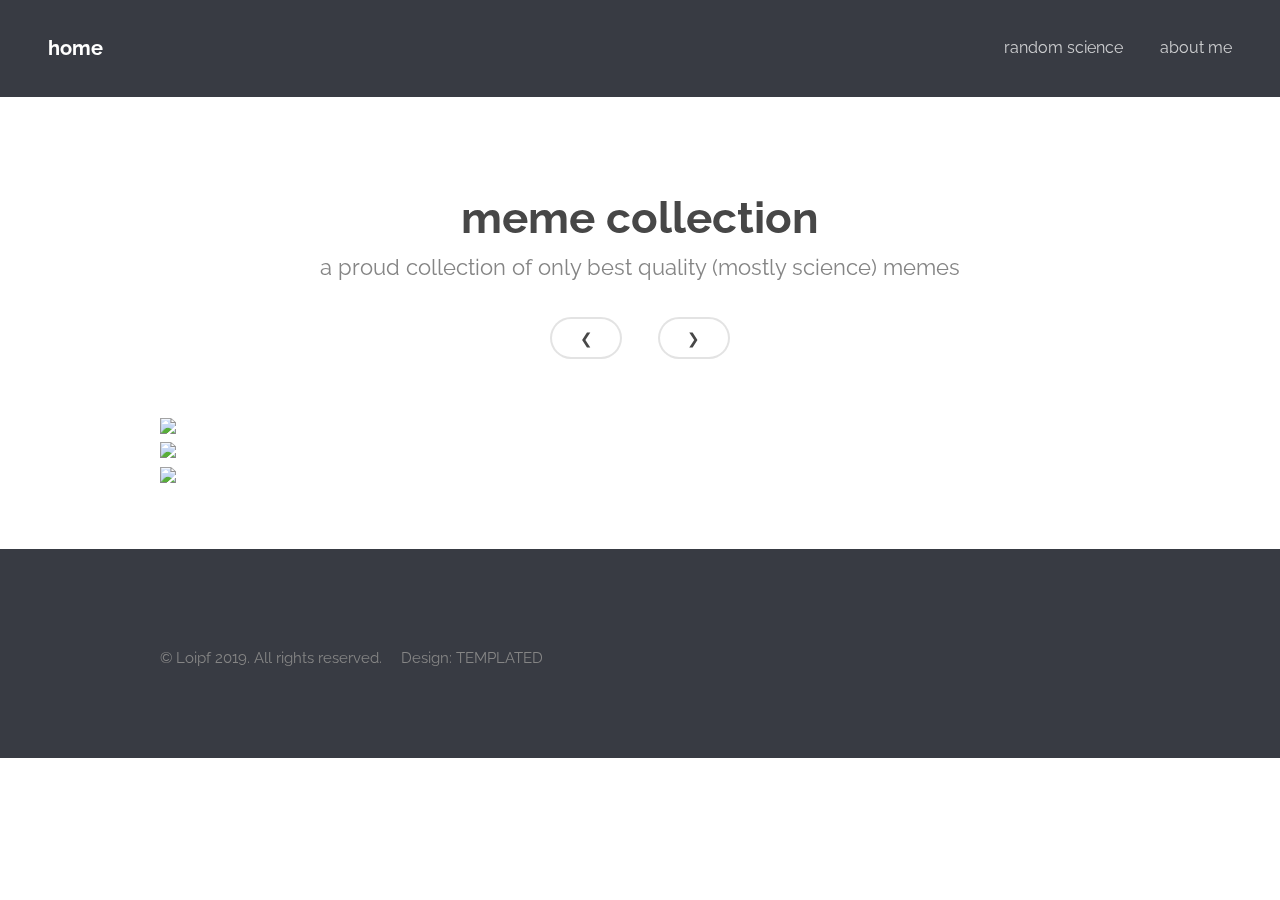
==== meme_collection.html @ e5ba47b0 "added cool meme collection" ====
<!DOCTYPE html>

<!-- header + above like in example and footer equal for every file  -->
<html lang="en">
	<head>
		<meta charset="UTF-8">
		<title>loipfiweb</title>
		<link rel="icon" href="https://emojipedia-us.s3.dualstack.us-west-1.amazonaws.com/thumbs/120/twitter/228/dna-double-helix_1f9ec.png">
		<meta http-equiv="content-type" content="text/html; charset=utf-8" />
		<meta name="description" content="" />
		<meta name="keywords" content="" />
		<!--[if lte IE 8]><script src="js/html5shiv.js"></script><![endif]-->
		<script src="js/jquery.min.js"></script>
		<script src="js/skel.min.js"></script>
		<script src="js/skel-layers.min.js"></script>
		<script src="js/init.js"></script>

		
		<noscript>
			<link rel="stylesheet" href="css/skel.css" />
			<link rel="stylesheet" href="css/style.css" />
			<link rel="stylesheet" href="css/style-xlarge.css" />
			<link rel="stylesheet" href="css/slideshow_container.css" />
		

		
		</noscript>
	</head>

	<body>

			<header id="header">
				<h1><a href="index.html">home</a></h1>
				<nav id="nav">
					<ul>
					<li><a href="index.html#random_science">random science</a></li>
					<li><a href="index.html#about_me">about me</a></li>

					</ul>
				</nav>
			</header>





<!-- ########################################################  -->
<!-- ONLY CHANGE SOMETHING HERE  -->

		<!-- Main -->
			<section id="main" class="wrapper">
				<div class="container">

					<header class="major">
						<h2>meme collection</h2>
						<p>a proud collection of only best quality (mostly science) memes</p>

  <a class="button alt" onclick="plusSlides(-1)">&#10094;</a>
&emsp;&emsp;
  <a class="button alt" onclick="plusSlides(1)">&#10095;</a>

					</header>






  <!-- Full-width images with number and caption text -->
  <div class="mySlides fade">
    <img src="img1.jpg" style="width:100px">
  </div>

  <div class="mySlides fade">
    <img src="img2.jpg" style="width:100px">
  </div>

  <div class="mySlides fade">
    <img src="img3.jpg" style="width:100px">
  </div>

<script type='text/javascript' src='meme_collection/slideshow_container.js'> >
</script>





</div>

			</section>



<!-- ########################################################  -->

					<!-- Footer -->
			<footer id="footer">
				<div class="container">
					<div class="row">
						<div class="8u 12u$(medium)">
							<ul class="copyright">
								<li>&copy; Loipf 2019. All rights reserved.</li>
								<li>Design: <a href="http://templated.co">TEMPLATED</a></li>
															</ul>
						</div>
					</div>
				</div>
			</footer>




	</body>
</html>
---- css/skel.css ----
/* Resets (http://meyerweb.com/eric/tools/css/reset/ | v2.0 | 20110126 | License: none (public domain)) */

	html,body,div,span,applet,object,iframe,h1,h2,h3,h4,h5,h6,p,blockquote,pre,a,abbr,acronym,address,big,cite,code,del,dfn,em,img,ins,kbd,q,s,samp,small,strike,strong,sub,sup,tt,var,b,u,i,center,dl,dt,dd,ol,ul,li,fieldset,form,label,legend,table,caption,tbody,tfoot,thead,tr,th,td,article,aside,canvas,details,embed,figure,figcaption,footer,header,hgroup,menu,nav,output,ruby,section,summary,time,mark,audio,video{margin:0;padding:0;border:0;font-size:100%;font:inherit;vertical-align:baseline;}article,aside,details,figcaption,figure,footer,header,hgroup,menu,nav,section{display:block;}body{line-height:1;}ol,ul{list-style:none;}blockquote,q{quotes:none;}blockquote:before,blockquote:after,q:before,q:after{content:'';content:none;}table{border-collapse:collapse;border-spacing:0;}body{-webkit-text-size-adjust:none}

/* Box Model */

	*, *:before, *:after {
		-moz-box-sizing: border-box;
		-webkit-box-sizing: border-box;
		box-sizing: border-box;
	}

/* Container */

	.container {
		margin-left: auto;
		margin-right: auto;

		/* width: (containers) */
		width: 1200px;
	}

	/* Modifiers */

		/* 125% */
			.container.\31 25\25 {
				width: 100%;

				/* max-width: (containers * 1.25) */
				max-width: 1500px;

				/* min-width: (containers) */
				min-width: 1200px;
			}

		/* 75% */
			.container.\37 5\25 {

				/* width: (containers * 0.75) */
				width: 900px;

			}

		/* 50% */
			.container.\35 0\25 {

				/* width: (containers * 0.50) */
				width: 600px;

			}

		/* 25% */
			.container.\32 5\25 {

				/* width: (containers * 0.25) */
				width: 300px;

			}

/* Grid */

	.row {
		border-bottom: solid 1px transparent;
	}

	.row > * {
		float: left;
	}

	.row:after, .row:before {
		content: '';
		display: block;
		clear: both;
		height: 0;
	}

	.row.uniform > * > :first-child {
		margin-top: 0;
	}

	.row.uniform > * > :last-child {
		margin-bottom: 0;
	}

	/* Gutters */

		/* Normal */

			.row > * {
				/* padding: (gutters.horizontal) 0 0 (gutters.vertical) */
				padding: 0 0 0 2em;
			}

			.row {
				/* margin: -(gutters.horizontal) 0 -1px -(gutters.vertical) */
				margin: 0 0 -1px -2em;
			}

			.row.uniform > * {
				/* padding: (gutters.vertical) 0 0 (gutters.vertical) */
				padding: 2em 0 0 2em;
			}

			.row.uniform {
				/* margin: -(gutters.vertical) 0 -1px -(gutters.vertical) */
				margin: -2em 0 -1px -2em;
			}

		/* 200% */

			.row.\32 00\25 > * {
				/* padding: (gutters.horizontal) 0 0 (gutters.vertical) */
				padding: 0 0 0 4em;
			}

			.row.\32 00\25 {
				/* margin: -(gutters.horizontal) 0 -1px -(gutters.vertical) */
				margin: 0 0 -1px -4em;
			}

			.row.uniform.\32 00\25 > * {
				/* padding: (gutters.vertical) 0 0 (gutters.vertical) */
				padding: 4em 0 0 4em;
			}

			.row.uniform.\32 00\25 {
				/* margin: -(gutters.vertical) 0 -1px -(gutters.vertical) */
				margin: -4em 0 -1px -4em;
			}

		/* 150% */

			.row.\31 50\25 > * {
				/* padding: (gutters.horizontal) 0 0 (gutters.vertical) */
				padding: 0 0 0 1.5em;
			}

			.row.\31 50\25 {
				/* margin: -(gutters.horizontal) 0 -1px -(gutters.vertical) */
				margin: 0 0 -1px -1.5em;
			}

			.row.uniform.\31 50\25 > * {
				/* padding: (gutters.vertical) 0 0 (gutters.vertical) */
				padding: 1.5em 0 0 1.5em;
			}

			.row.uniform.\31 50\25 {
				/* margin: -(gutters.vertical) 0 -1px -(gutters.vertical) */
				margin: -1.5em 0 -1px -1.5em;
			}

		/* 50% */

			.row.\35 0\25 > * {
				/* padding: (gutters.horizontal) 0 0 (gutters.vertical) */
				padding: 0 0 0 1em;
			}

			.row.\35 0\25 {
				/* margin: -(gutters.horizontal) 0 -1px -(gutters.vertical) */
				margin: 0 0 -1px -1em;
			}

			.row.uniform.\35 0\25 > * {
				/* padding: (gutters.vertical) 0 0 (gutters.vertical) */
				padding: 1em 0 0 1em;
			}

			.row.uniform.\35 0\25 {
				/* margin: -(gutters.vertical) 0 -1px -(gutters.vertical) */
				margin: -1em 0 -1px -1em;
			}

		/* 25% */

			.row.\32 5\25 > * {
				/* padding: (gutters.horizontal) 0 0 (gutters.vertical) */
				padding: 0 0 0 0.5em;
			}

			.row.\32 5\25 {
				/* margin: -(gutters.horizontal) 0 -1px -(gutters.vertical) */
				margin: 0 0 -1px -0.5em;
			}

			.row.uniform.\32 5\25 > * {
				/* padding: (gutters.vertical) 0 0 (gutters.vertical) */
				padding: 0.5em 0 0 0.5em;
			}

			.row.uniform.\32 5\25 {
				/* margin: -(gutters.vertical) 0 -1px -(gutters.vertical) */
				margin: -0.5em 0 -1px -0.5em;
			}

		/* 0% */

			.row.\30 \25 > * {
				padding: 0;
			}

			.row.\30 \25 {
				margin: 0 0 -1px 0;
			}

	/* Cells */

		.\31 2u, .\31 2u\24 { width: 100%; clear: none; margin-left: 0; }
		.\31 1u, .\31 1u\24 { width: 91.6666666667%; clear: none; margin-left: 0; }
		.\31 0u, .\31 0u\24 { width: 83.3333333333%; clear: none; margin-left: 0; }
		.\39 u, .\39 u\24 { width: 75%; clear: none; margin-left: 0; }
		.\38 u, .\38 u\24 { width: 66.6666666667%; clear: none; margin-left: 0; }
		.\37 u, .\37 u\24 { width: 58.3333333333%; clear: none; margin-left: 0; }
		.\36 u, .\36 u\24 { width: 50%; clear: none; margin-left: 0; }
		.\35 u, .\35 u\24 { width: 41.6666666667%; clear: none; margin-left: 0; }
		.\34 u, .\34 u\24 { width: 33.3333333333%; clear: none; margin-left: 0; }
		.\33 u, .\33 u\24 { width: 25%; clear: none; margin-left: 0; }
		.\32 u, .\32 u\24 { width: 16.6666666667%; clear: none; margin-left: 0; }
		.\31 u, .\31 u\24 { width: 8.3333333333%; clear: none; margin-left: 0; }

		.\31 2u\24 + *,
		.\31 1u\24 + *,
		.\31 0u\24 + *,
		.\39 u\24 + *,
		.\38 u\24 + *,
		.\37 u\24 + *,
		.\36 u\24 + *,
		.\35 u\24 + *,
		.\34 u\24 + *,
		.\33 u\24 + *,
		.\32 u\24 + *,
		.\31 u\24 + * {
			clear: left;
		}

		.\-11u { margin-left: 91.6666666667% }
		.\-10u { margin-left: 83.3333333333% }
		.\-9u { margin-left: 75% }
		.\-8u { margin-left: 66.6666666667% }
		.\-7u { margin-left: 58.3333333333% }
		.\-6u { margin-left: 50% }
		.\-5u { margin-left: 41.6666666667% }
		.\-4u { margin-left: 33.3333333333% }
		.\-3u { margin-left: 25% }
		.\-2u { margin-left: 16.6666666667% }
		.\-1u { margin-left: 8.3333333333% }
---- css/style.css ----
@charset "UTF-8";
@import url(font-awesome.min.css);
@import url(http://fonts.googleapis.com/css?family=Raleway:700,400);

/*
	Transit by TEMPLATED
	templated.co @templatedco
	Released for free under the Creative Commons Attribution 3.0 license (templated.co/license)
*/

/* Basic */

	body {
		background: #fff;
	}

		body.is-loading *, body.is-loading *:before, body.is-loading *:after {
			-moz-animation: none !important;
			-webkit-animation: none !important;
			-o-animation: none !important;
			-ms-animation: none !important;
			animation: none !important;
			-moz-transition: none !important;
			-webkit-transition: none !important;
			-o-transition: none !important;
			-ms-transition: none !important;
			transition: none !important;
		}

	body, input, select, textarea {
		color: #444;
		font-family: "Raleway", Helvetica, sans-serif;
		font-size: 13pt;
		font-weight: 400;
		line-height: 1.65em;
	}

	a {
		color: #383b43;
		text-decoration: none;
	}

		a:active, a:hover {
			text-decoration: underline;
		}

	strong, b {
		color: #474747;
		font-weight: 700;
	}

	em, i {
		font-style: italic;
	}

	p {
		margin: 0 0 2em 0;
	}

	h1, h2, h3, h4, h5, h6 {
		color: #474747;
		font-weight: 700;
		line-height: 1em;
		margin: 0 0 1em 0;
	}

		h1 a, h2 a, h3 a, h4 a, h5 a, h6 a {
			color: inherit;
			text-decoration: none;
		}

	h2 {
		font-size: 1.75em;
		line-height: 1.5em;
	}

	h3 {
		font-size: 1.35em;
		line-height: 1.5em;
	}

	h4 {
		font-size: 1.1em;
		line-height: 1.5em;
	}

	h5 {
		font-size: 0.9em;
		line-height: 1.5em;
	}

	h6 {
		font-size: 0.7em;
		line-height: 1.5em;
	}

	sub {
		font-size: 0.8em;
		position: relative;
		top: 0.5em;
	}

	sup {
		font-size: 0.8em;
		position: relative;
		top: -0.5em;
	}

	hr {
		border: 0;
		border-bottom: solid 1px rgba(144, 144, 144, 0.25);
		margin: 2em 0;
	}

		hr.major {
			margin: 3em 0;
		}

	blockquote {
		border-left: solid 4px rgba(144, 144, 144, 0.25);
		font-style: italic;
		margin: 0 0 2em 0;
		padding: 0.5em 0 0.5em 2em;
	}

	code {
		background: rgba(144, 144, 144, 0.075);
		border-radius: 4px;
		border: solid 1px rgba(144, 144, 144, 0.25);
		font-family: "Courier New", monospace;
		font-size: 0.9em;
		margin: 0 0.25em;
		padding: 0.25em 0.65em;
	}

	pre {
		-webkit-overflow-scrolling: touch;
		font-family: "Courier New", monospace;
		font-size: 0.9em;
		margin: 0 0 2em 0;
	}

		pre code {
			display: block;
			line-height: 1.75em;
			padding: 1em 1.5em;
			overflow-x: auto;
		}

	.align-left {
		text-align: left;
	}

	.align-center {
		text-align: center;
	}

	.align-right {
		text-align: right;
	}

/* Section/Article */

	section.special, article.special {
		text-align: center;
	}

	header p {
		color: #858585;
		position: relative;
		margin: 0 0 1.5em 0;
	}

	header h2 + p {
		font-size: 1.25em;
		margin-top: -1em;
		line-height: 1.5em;
	}

	header h3 + p {
		font-size: 1.1em;
		margin-top: -0.8em;
		line-height: 1.5em;
	}

	header h4 + p,
	header h5 + p,
	header h6 + p {
		font-size: 0.9em;
		margin-top: -0.6em;
		line-height: 1.5em;
	}

	header.major {
		text-align: center;
		margin-bottom: 4em;
	}

		header.major h2 {
			font-size: 3em;
			margin-bottom: 0.5em;
		}

		header.major p {
			font-size: 1.5em;
		}

/* Form */

	form {
		margin: 0 0 2em 0;
	}

	label {
		color: #474747;
		display: block;
		font-size: 0.9em;
		font-weight: 700;
		margin: 0 0 1em 0;
	}

	input[type="text"],
	input[type="password"],
	input[type="email"],
	select,
	textarea {
		-moz-appearance: none;
		-webkit-appearance: none;
		-o-appearance: none;
		-ms-appearance: none;
		appearance: none;
		background: rgba(144, 144, 144, 0.075);
		border-radius: 4px;
		border: none;
		color: inherit;
		display: block;
		outline: 0;
		padding: 0 1em;
		text-decoration: none;
		width: 100%;
	}

		input[type="text"]:invalid,
		input[type="password"]:invalid,
		input[type="email"]:invalid,
		select:invalid,
		textarea:invalid {
			box-shadow: none;
		}

		input[type="text"]:focus,
		input[type="password"]:focus,
		input[type="email"]:focus,
		select:focus,
		textarea:focus {
			border-color: #383b43;
			box-shadow: 0 0 0 1px #383b43;
		}

	.select-wrapper {
		text-decoration: none;
		display: block;
		position: relative;
	}

		.select-wrapper:before {
			content: "?";
			-moz-osx-font-smoothing: grayscale;
			-webkit-font-smoothing: antialiased;
			font-family: FontAwesome;
			font-style: normal;
			font-weight: normal;
			text-transform: none !important;
		}

		.select-wrapper:before {
			color: rgba(144, 144, 144, 0.25);
			display: block;
			height: 2.75em;
			line-height: 2.75em;
			pointer-events: none;
			position: absolute;
			right: 0;
			text-align: center;
			top: 0;
			width: 2.75em;
		}

		.select-wrapper select::-ms-expand {
			display: none;
		}

	input[type="text"],
	input[type="password"],
	input[type="email"],
	select {
		height: 2.75em;
	}

	textarea {
		padding: 0.75em 1em;
	}

	input[type="checkbox"],
	input[type="radio"] {
		-moz-appearance: none;
		-webkit-appearance: none;
		-o-appearance: none;
		-ms-appearance: none;
		appearance: none;
		display: block;
		float: left;
		margin-right: -2em;
		opacity: 0;
		width: 1em;
		z-index: -1;
	}

		input[type="checkbox"] + label,
		input[type="radio"] + label {
			text-decoration: none;
			color: #444;
			cursor: pointer;
			display: inline-block;
			font-size: 1em;
			font-weight: 400;
			padding-left: 2.4em;
			padding-right: 0.75em;
			position: relative;
		}

			input[type="checkbox"] + label:before,
			input[type="radio"] + label:before {
				-moz-osx-font-smoothing: grayscale;
				-webkit-font-smoothing: antialiased;
				font-family: FontAwesome;
				font-style: normal;
				font-weight: normal;
				text-transform: none !important;
			}

			input[type="checkbox"] + label:before,
			input[type="radio"] + label:before {
				background: rgba(144, 144, 144, 0.075);
				border-radius: 4px;
				border: solid 1px rgba(144, 144, 144, 0.25);
				content: '';
				display: inline-block;
				height: 1.65em;
				left: 0;
				line-height: 1.58125em;
				position: absolute;
				text-align: center;
				top: 0;
				width: 1.65em;
			}

		input[type="checkbox"]:checked + label:before,
		input[type="radio"]:checked + label:before {
			background: #3cadd4;
			border-color: #3cadd4;
			color: #ffffff;
			content: '\f00c';
		}

		input[type="checkbox"]:focus + label:before,
		input[type="radio"]:focus + label:before {
			border-color: #383b43;
			box-shadow: 0 0 0 1px #383b43;
		}

	input[type="checkbox"] + label:before {
		border-radius: 4px;
	}

	input[type="radio"] + label:before {
		border-radius: 100%;
	}

	::-webkit-input-placeholder {
		color: #858585 !important;
		opacity: 1.0;
	}

	:-moz-placeholder {
		color: #858585 !important;
		opacity: 1.0;
	}

	::-moz-placeholder {
		color: #858585 !important;
		opacity: 1.0;
	}

	:-ms-input-placeholder {
		color: #858585 !important;
		opacity: 1.0;
	}

	.formerize-placeholder {
		color: #858585 !important;
		opacity: 1.0;
	}

/* Box */

	.box {
		border-radius: 4px;
		border: solid 1px rgba(144, 144, 144, 0.25);
		margin-bottom: 2em;
		padding: 1.5em;
		word-break: break-word;
	}

		.box > :last-child,
		.box > :last-child > :last-child,
		.box > :last-child > :last-child > :last-child {
			margin-bottom: 0;
		}

		.box.alt {
			border: 0;
			border-radius: 0;
			padding: 0;
		}

/* Icon */

	.icon {
		text-decoration: none;
		border-bottom: none;
		position: relative;
	}

		.icon:before {
			-moz-osx-font-smoothing: grayscale;
			-webkit-font-smoothing: antialiased;
			font-family: FontAwesome;
			font-style: normal;
			font-weight: normal;
			text-transform: none !important;
		}

		.icon:active, .icon:hover {
			text-decoration: none;
		}

		.icon > .label {
			display: none;
		}

		.icon.rounded {
			background-color: #383b43;
			border-radius: 100%;
			color: #ffffff;
			display: inline-block;
			height: 3.25em;
			line-height: 3.25em;
			text-align: center;
			width: 3.25em;
		}

			.icon.rounded.big {
				font-size: 2.5em;
				margin-bottom: 0.5em;
			}

			.icon.rounded.color1 {
				background-color: #3cadd4;
			}

			.icon.rounded.color2 {
				background-color: #3c61d4;
			}

			.icon.rounded.color3 {
				background-color: #633cd4;
			}

			.icon.rounded.color4 {
				background-color: #af3cd4;
			}

			.icon.rounded.color5 {
				background-color: #d43cad;
			}

			.icon.rounded.color6 {
				background-color: #d43c61;
			}

			.icon.rounded.color7 {
				background-color: #d4633c;
			}

			.icon.rounded.color8 {
				background-color: #d4af3c;
			}

			.icon.rounded.color9 {
				background-color: #add43c;
			}

			.icon.rounded.color10 {
				background-color: #61d43c;
			}

			.icon.rounded.fa-twitter {
				background-color: #2daae4;
			}

			.icon.rounded.fa-facebook {
				background-color: #39599f;
			}

			.icon.rounded.fa-google-plus {
				background-color: #c91e1f;
			}

			.icon.rounded.fa-dribbble {
				background-color: #c4376b;
			}

			.icon.rounded.fa-tumblr, .icon.rounded.fa-linkedin {
				background-color: #31516a;
			}

			.icon.rounded.fa-rss {
				background-color: #f2600b;
			}

/* Image */

	.image {
		border-radius: 4px;
		border: 0;
		display: inline-block;
		position: relative;
	}

		.image img {
			border-radius: 4px;
			display: block;
		}

		.image.left {
			float: left;
			padding: 0 1.5em 1em 0;
			top: 0.25em;
		}

		.image.right {
			float: right;
			padding: 0 0 1em 1.5em;
			top: 0.25em;
		}

		.image.left, .image.right {
			max-width: 40%;
		}

			.image.left img, .image.right img {
				width: 100%;
			}

		.image.fit {
			display: block;
			margin: 0 0 2em 0;
			width: 100%;
		}

			.image.fit img {
				width: 100%;
			}

/* List */

	ol {
		list-style: decimal;
		margin: 0 0 2em 0;
		padding-left: 1.25em;
	}

		ol li {
			padding-left: 0.25em;
		}

	ul {
		list-style: disc;
		margin: 0 0 2em 0;
		padding-left: 1em;
	}

		ul li {
			padding-left: 0.5em;
		}

		ul.alt {
			list-style: none;
			padding-left: 0;
		}

			ul.alt li {
				border-top: solid 1px rgba(144, 144, 144, 0.25);
				padding: 0.5em 0;
			}

				ul.alt li:first-child {
					border-top: 0;
					padding-top: 0;
				}

		ul.unstyled {
			list-style: none;
			padding-left: 0;
		}

			ul.unstyled li {
				padding: 0.4em 0;
			}

		ul.icons {
			cursor: default;
			list-style: none;
			padding-left: 0;
		}

			ul.icons li {
				display: inline-block;
				padding: 0 1em 0 0;
			}

				ul.icons li:last-child {
					padding-right: 0;
				}

				ul.icons li .icon:before {
					font-size: 2em;
				}

		ul.actions {
			cursor: default;
			list-style: none;
			padding-left: 0;
		}

			ul.actions li {
				display: inline-block;
				padding: 0 1em 0 0;
				vertical-align: middle;
			}

				ul.actions li:last-child {
					padding-right: 0;
				}

			ul.actions.small li {
				padding: 0 0.5em 0 0;
			}

			ul.actions.vertical li {
				display: block;
				padding: 1em 0 0 0;
			}

				ul.actions.vertical li:first-child {
					padding-top: 0;
				}

				ul.actions.vertical li > * {
					margin-bottom: 0;
				}

			ul.actions.vertical.small li {
				padding: 0.5em 0 0 0;
			}

				ul.actions.vertical.small li:first-child {
					padding-top: 0;
				}

			ul.actions.fit {
				display: table;
				margin-left: -1em;
				padding: 0;
				table-layout: fixed;
				width: calc(100% + 1em);
			}

				ul.actions.fit li {
					display: table-cell;
					padding: 0 0 0 1em;
				}

					ul.actions.fit li > * {
						margin-bottom: 0;
					}

				ul.actions.fit.small {
					margin-left: -0.5em;
					width: calc(100% + 0.5em);
				}

					ul.actions.fit.small li {
						padding: 0 0 0 0.5em;
					}

	dl {
		margin: 0 0 2em 0;
	}

/* Table */

	.table-wrapper {
		-webkit-overflow-scrolling: touch;
		overflow-x: auto;
	}

	table {
		margin: 0 0 2em 0;
		width: 100%;
	}

		table tbody tr {
			border: solid 1px rgba(144, 144, 144, 0.25);
			border-left: 0;
			border-right: 0;
		}

			table tbody tr:nth-child(2n + 1) {
				background-color: rgba(144, 144, 144, 0.075);
			}

		table td {
			padding: 0.75em 0.75em;
		}

		table th {
			color: #474747;
			font-size: 0.9em;
			font-weight: 700;
			padding: 0 0.75em 0.75em 0.75em;
			text-align: left;
		}

		table thead {
			border-bottom: solid 2px rgba(144, 144, 144, 0.25);
		}

		table tfoot {
			border-top: solid 2px rgba(144, 144, 144, 0.25);
		}

		table.alt {
			border-collapse: separate;
		}

			table.alt tbody tr td {
				border: solid 1px rgba(144, 144, 144, 0.25);
				border-left-width: 0;
				border-top-width: 0;
			}

				table.alt tbody tr td:first-child {
					border-left-width: 1px;
				}

			table.alt tbody tr:first-child td {
				border-top-width: 1px;
			}

			table.alt thead {
				border-bottom: 0;
			}

			table.alt tfoot {
				border-top: 0;
			}

/* Button */

	input[type="submit"],
	input[type="reset"],
	input[type="button"],
	.button {
		-moz-appearance: none;
		-webkit-appearance: none;
		-o-appearance: none;
		-ms-appearance: none;
		appearance: none;
		-moz-transition: background-color 0.2s ease-in-out, color 0.2s ease-in-out;
		-webkit-transition: background-color 0.2s ease-in-out, color 0.2s ease-in-out;
		-o-transition: background-color 0.2s ease-in-out, color 0.2s ease-in-out;
		-ms-transition: background-color 0.2s ease-in-out, color 0.2s ease-in-out;
		transition: background-color 0.2s ease-in-out, color 0.2s ease-in-out;
		background-color: #3cadd4;
		border-radius: 30px;
		border: 0;
		color: #ffffff !important;
		cursor: pointer;
		display: inline-block;
		font-weight: 400;
		height: 2.85em;
		line-height: 2.95em;
		padding: 0 2em;
		text-align: center;
		text-decoration: none;
		white-space: nowrap;
	}

		input[type="submit"]:hover,
		input[type="reset"]:hover,
		input[type="button"]:hover,
		.button:hover {
			background-color: #51b6d9;
			text-decoration: none;
		}

		input[type="submit"]:active,
		input[type="reset"]:active,
		input[type="button"]:active,
		.button:active {
			background-color: #2da2ca;
			text-decoration: none;
		}

		input[type="submit"].icon,
		input[type="reset"].icon,
		input[type="button"].icon,
		.button.icon {
			padding-left: 1.35em;
		}

			input[type="submit"].icon:before,
			input[type="reset"].icon:before,
			input[type="button"].icon:before,
			.button.icon:before {
				margin-right: 0.5em;
			}

		input[type="submit"].fit,
		input[type="reset"].fit,
		input[type="button"].fit,
		.button.fit {
			display: block;
			margin: 0 0 1em 0;
			width: 100%;
		}

		input[type="submit"].small,
		input[type="reset"].small,
		input[type="button"].small,
		.button.small {
			font-size: 0.8em;
		}

		input[type="submit"].big,
		input[type="reset"].big,
		input[type="button"].big,
		.button.big {
			font-size: 1.35em;
		}

		input[type="submit"].alt,
		input[type="reset"].alt,
		input[type="button"].alt,
		.button.alt {
			background-color: transparent;
			box-shadow: inset 0 0 0 2px rgba(144, 144, 144, 0.25);
			color: #474747 !important;
		}

			input[type="submit"].alt:hover,
			input[type="reset"].alt:hover,
			input[type="button"].alt:hover,
			.button.alt:hover {
				background-color: rgba(144, 144, 144, 0.075);
			}

			input[type="submit"].alt:active,
			input[type="reset"].alt:active,
			input[type="button"].alt:active,
			.button.alt:active {
				background-color: rgba(144, 144, 144, 0.2);
			}

			input[type="submit"].alt.icon:before,
			input[type="reset"].alt.icon:before,
			input[type="button"].alt.icon:before,
			.button.alt.icon:before {
				color: #858585;
			}

		input[type="submit"].special,
		input[type="reset"].special,
		input[type="button"].special,
		.button.special {
			background-color: #383b43;
			color: #ffffff !important;
		}

			input[type="submit"].special:hover,
			input[type="reset"].special:hover,
			input[type="button"].special:hover,
			.button.special:hover {
				background-color: #444751;
			}

			input[type="submit"].special:active,
			input[type="reset"].special:active,
			input[type="button"].special:active,
			.button.special:active {
				background-color: #2c2f35;
			}

		input[type="submit"].disabled, input[type="submit"]:disabled,
		input[type="reset"].disabled,
		input[type="reset"]:disabled,
		input[type="button"].disabled,
		input[type="button"]:disabled,
		.button.disabled,
		.button:disabled {
			background-color: #444 !important;
			box-shadow: inset 0 -0.15em 0 0 rgba(0, 0, 0, 0.15);
			color: #fff !important;
			cursor: default;
			opacity: 0.25;
		}

/* Header */

	body.landing #header {
		background-color: transparent;
		left: 0;
		position: absolute;
		top: 0;
	}

		body.landing #header nav a {
			color: rgba(255, 255, 255, 0.5);
		}

	#header {
		background-color: #383b43;
		color: #ffffff;
		cursor: default;
		font-size: 1.1em;
		height: 6em;
		line-height: 6em;
		width: 100%;
		z-index: 10000;
	}

		#header h1 {
			color: #ffffff;
			height: inherit;
			left: 3em;
			line-height: inherit;
			margin: 0;
			padding: 0;
			position: absolute;
		}

			#header h1 a {
				font-size: 1.25em;
			}

		#header nav {
			height: inherit;
			line-height: inherit;
			position: absolute;
			right: 3em;
			vertical-align: middle;
		}

			#header nav > ul {
				list-style: none;
				margin: 0;
				padding-left: 0;
			}

				#header nav > ul > li {
					border-radius: 4px;
					display: inline-block;
					margin-left: 2em;
					padding-left: 0;
				}

					#header nav > ul > li a {
						-moz-transition: color 0.2s ease-in-out;
						-webkit-transition: color 0.2s ease-in-out;
						-o-transition: color 0.2s ease-in-out;
						-ms-transition: color 0.2s ease-in-out;
						transition: color 0.2s ease-in-out;
						color: #cdced0;
						display: inline-block;
						text-decoration: none;
					}

						#header nav > ul > li a:active, #header nav > ul > li a:hover {
							color: #ffffff;
						}

					#header nav > ul > li:first-child {
						margin-left: 0;
					}

					#header nav > ul > li .button {
						background-color: #fff;
						color: #444 !important;
						height: 2.25em;
						line-height: 2.25em;
						margin-bottom: 0;
						padding: 0 1em;
						position: relative;
						top: -0.075em;
						vertical-align: middle;
					}

		#header .container {
			position: relative;
		}

			#header .container h1 {
				left: 0;
			}

			#header .container nav {
				right: 0;
			}

/* Banner */

	#banner {
background-image: url(../background_image/ireland_cows.png);
		background-position: center center;
		background-size: cover;
		color: #474747;
		padding: 14em 0em 14em;
		text-align: center;
	}

		#banner :last-child {
			margin-bottom: 0;
		}

		#banner h2 {
			color: #474747;
			font-size: 4em;
			line-height: 1.25em;
			margin: 0 0 0.5em 0;
			padding: 0;
		}

		#banner p {
			font-size: 1.5em;
			margin-bottom: 1.75em;
		}

/* Wrapper */

	.wrapper {
		padding: 6em 0em 4em;
		/* Style 1 Wrapper */
		/* Style 2 Wrapper */
		/* Style 3 Wrapper */
	}

		.wrapper.style1 {
			background-color: #F5F5F5;
			border-bottom: 1px solid rgba(144, 144, 144, 0.25);
			border-top: 1px solid rgba(144, 144, 144, 0.25);
		}

			.wrapper.style1 .box {
				background-color: #fff;
				padding: 3em 2.5em;
			}

				.wrapper.style1 .box h2, .wrapper.style1 .box h3, .wrapper.style1 .box h4, .wrapper.style1 .box h5, .wrapper.style1 .box h6 {
					color: #858585;
				}

		.wrapper.style2 .profiles {
			border-bottom: 1px solid rgba(144, 144, 144, 0.25);
			border-top: 1px solid rgba(144, 144, 144, 0.25);
			margin-bottom: 4em;
			padding-top: 4em;
		}

		.wrapper.style2 .profile {
			margin-bottom: 2em;
			text-align: left;
		}

			.wrapper.style2 .profile img {
				border-radius: 50%;
				float: left;
				margin-bottom: 1em;
				margin-right: 1em;
			}

			.wrapper.style2 .profile h4 {
				margin-bottom: 0;
				margin-top: 1em;
			}

		.wrapper.style2 footer {
			margin-left: auto;
			margin-right: auto;
			width: 70%;
		}

			.wrapper.style2 footer p {
				margin-bottom: 3em;
			}

		.wrapper.style3 {
			background-color: #3cadd4;
			color: #ffffff;
		}

			.wrapper.style3 h2, .wrapper.style3 h3, .wrapper.style3 p {
				color: #ffffff;
			}

			.wrapper.style3 input[type="text"],
			.wrapper.style3 input[type="password"],
			.wrapper.style3 input[type="email"],
			.wrapper.style3 select,
			.wrapper.style3 textarea {
				background-color: #fff;
				color: #444;
			}

/* Footer */

	#footer {
		background: #383b43;
		padding: 6em 0em 4em;
	}

		#footer h2, #footer h3, #footer h4 {
			color: #ffffff;
		}

		#footer p, #footer a, #footer li {
			color: #cdced0;
		}

		#footer .links {
			border-bottom: 1px solid rgba(144, 144, 144, 0.25);
			margin-bottom: 4em;
			padding-bottom: 1em;
		}

		#footer .copyright {
			margin-top: 0.65em;
			padding: 0;
		}

			#footer .copyright li {
				color: #858585;
				display: inline-block;
				list-style: none;
				margin-left: 0.5em;
				padding-left: 0.5em;
			}

				#footer .copyright li:first-child {
					margin-left: 0;
					padding-left: 0;
				}

			#footer .copyright a {
				color: #858585;
			}

		#footer .icons {
			text-align: right;
		}

		#footer a.icon {
			color: #ffffff;
			font-size: 0.65em;
			height: 4em;
			line-height: 4em;
			width: 4em;
			cursor: pointer;
		}

/* Grid Demo */

	.grid-demo {
		display: block;
		margin: 0 0 2em 0;
	}

		.grid-demo span {
			background: #8d93a0;
			border-radius: 4px;
			color: rgba(0, 0, 0, 0.25);
			display: block;
			font-weight: 700;
			height: 2.75em;
			line-height: 2.75em;
			text-align: center;
		}

		.grid-demo .row.flush > div span {
			border-radius: 0;
		}

		.grid-demo .row.flush > div:first-child span {
			border-radius: 4px 0 0 4px;
		}

		.grid-demo .row.flush > div:last-child span {
			border-radius: 0 4px 4px 0;
		}
---- css/style-xlarge.css ----
/*
	Transit by TEMPLATED
	templated.co @templatedco
	Released for free under the Creative Commons Attribution 3.0 license (templated.co/license)
*/

/* Basic */

	body, input, select, textarea {
		font-size: 11pt;
	}
---- css/slideshow_container.css ----
* {box-sizing:border-box}

/* Slideshow container 
from: https://www.w3schools.com/howto/howto_js_slideshow.asp */

.slideshow-container {
  max-width: 100px;
  position: relative;
  margin: auto;
}

/* Hide the images by default */
.mySlides {
  display: none;
}

/* Next & previous buttons */
.prev, .next {
  cursor: pointer;
  position: absolute;
  top: 50%;
  width: auto;
  margin-top: -22px;
  padding: 16px;
  color: white;
  font-weight: bold;
  font-size: 18px;
  transition: 0.6s ease;
  border-radius: 0 3px 3px 0;
  user-select: none;
}

/* Position the "next button" to the right */
.next {
  right: 0;
  border-radius: 3px 0 0 3px;
}

/* On hover, add a black background color with a little bit see-through */
.prev:hover, .next:hover {
  background-color: rgba(0,0,0,0.8);
}

/* Caption text */
.text {
  color: #f2f2f2;
  font-size: 15px;
  padding: 8px 12px;
  position: absolute;
  bottom: 8px;
  width: 100%;
  text-align: center;
}

/* Number text (1/3 etc) */
.numbertext {
  color: #f2f2f2;
  font-size: 12px;
  padding: 8px 12px;
  position: absolute;
  top: 0;
}

/* The dots/bullets/indicators */
.dot {
  cursor: pointer;
  height: 15px;
  width: 15px;
  margin: 0 2px;
  background-color: #bbb;
  border-radius: 50%;
  display: inline-block;
  transition: background-color 0.6s ease;
}

.active, .dot:hover {
  background-color: #717171;
}

/* Fading animation */
.fade {
  -webkit-animation-name: fade;
  -webkit-animation-duration: 1.5s;
  animation-name: fade;
  animation-duration: 1.5s;
}

@-webkit-keyframes fade {
  from {opacity: .4}
  to {opacity: 1}
}

@keyframes fade {
  from {opacity: .4}
  to {opacity: 1}
}
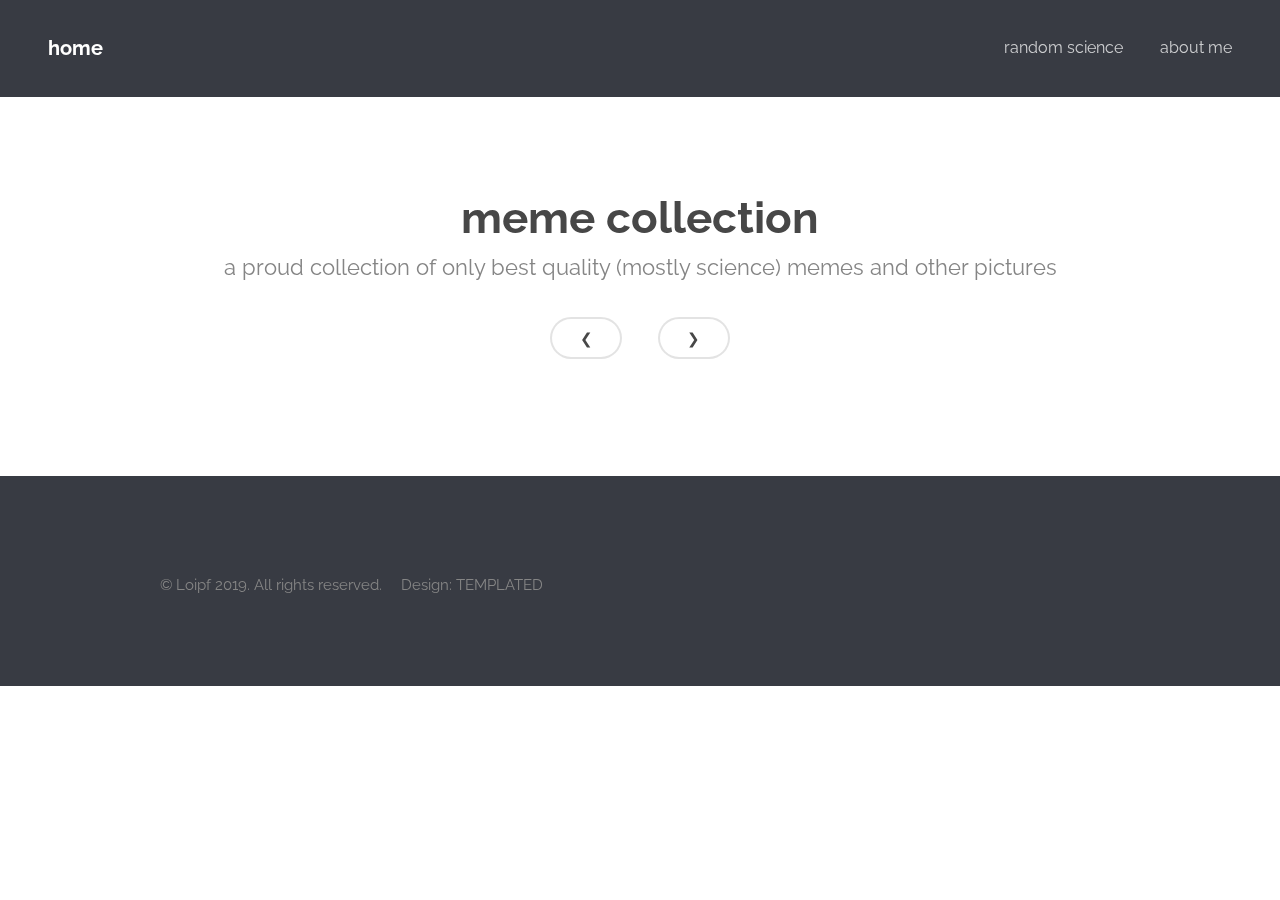
==== commit f0109ae2: "tried to include slideshow" ====
--- a/meme_collection.html
+++ b/meme_collection.html
@@ -53,7 +53,7 @@
 
 					<header class="major">
 						<h2>meme collection</h2>
-						<p>a proud collection of only best quality (mostly science) memes</p>
+						<p>a proud collection of only best quality (mostly science) memes and other pictures</p>
 
   <a class="button alt" onclick="plusSlides(-1)">&#10094;</a>
 &emsp;&emsp;
@@ -66,7 +66,7 @@
 
 
 
-  <!-- Full-width images with number and caption text -->
+  <!-- Full-width images with number and caption text 
   <div class="mySlides fade">
     <img src="img1.jpg" style="width:100px">
   </div>
@@ -78,8 +78,9 @@
   <div class="mySlides fade">
     <img src="img3.jpg" style="width:100px">
   </div>
+-->
 
-<script type='text/javascript' src='meme_collection/slideshow_container.js'> >
+<script type='text/javascript' src='tools_js/slideshow_container.js'> >
 </script>
 
 
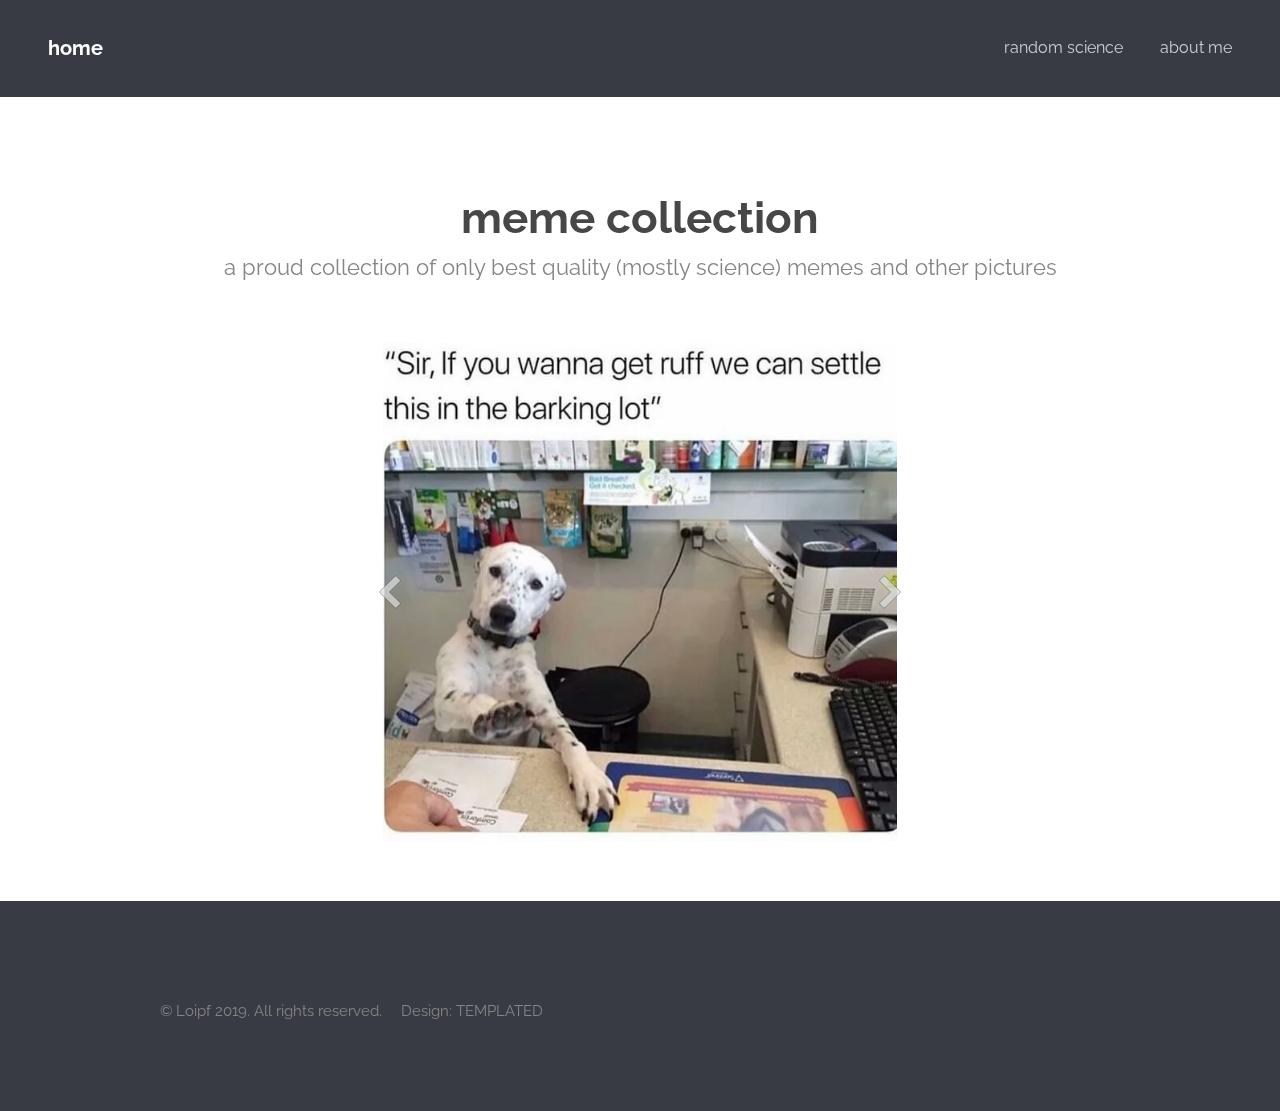
==== commit 98eedcd3: "update structure, remove duplicates" ====
--- a/meme_collection.html
+++ b/meme_collection.html
@@ -13,7 +13,8 @@
 		<script src="js/jquery.min.js"></script>
 		<script src="js/skel.min.js"></script>
 		<script src="js/skel-layers.min.js"></script>
-		<script src="js/init.js"></script>
+		<script src="js/init.js"></script>
+		<script type='text/javascript' src='tools_js/slideshow_jssor.js'></script>
 
 		
 		<noscript>
@@ -55,33 +56,170 @@
 						<h2>meme collection</h2>
 						<p>a proud collection of only best quality (mostly science) memes and other pictures</p>
 
-  <a class="button alt" onclick="plusSlides(-1)">&#10094;</a>
-&emsp;&emsp;
-  <a class="button alt" onclick="plusSlides(1)">&#10095;</a>
 
 					</header>
-
-
-
-
-
-
-  <!-- Full-width images with number and caption text 
-  <div class="mySlides fade">
-    <img src="img1.jpg" style="width:100px">
-  </div>
-
-  <div class="mySlides fade">
-    <img src="img2.jpg" style="width:100px">
-  </div>
-
-  <div class="mySlides fade">
-    <img src="img3.jpg" style="width:100px">
-  </div>
--->
-
-<script type='text/javascript' src='tools_js/slideshow_container.js'> >
-</script>
+
+
+
+	
+
+    <script type="text/javascript">
+
+        window.jssor_1_slider_init = function() {
+
+            var jssor_1_SlideshowTransitions = [
+              {$Duration:800,x:0.25,$Zoom:1.5,$Easing:{$Left:$Jease$.$InWave,$Zoom:$Jease$.$InCubic},$Opacity:2,$ZIndex:-10,$Brother:{$Duration:800,x:-0.25,$Zoom:1.5,$Easing:{$Left:$Jease$.$InWave,$Zoom:$Jease$.$InCubic},$Opacity:2,$ZIndex:-10}},
+              {$Duration:1200,x:0.5,$Cols:2,$ChessMode:{$Column:3},$Easing:{$Left:$Jease$.$InOutCubic},$Opacity:2,$Brother:{$Duration:1200,$Opacity:2}},
+              {$Duration:600,x:0.3,$During:{$Left:[0.6,0.4]},$Easing:{$Left:$Jease$.$InCubic,$Opacity:$Jease$.$Linear},$Opacity:2,$Brother:{$Duration:600,x:-0.3,$Easing:{$Left:$Jease$.$InCubic,$Opacity:$Jease$.$Linear},$Opacity:2}},
+              {$Duration:800,x:0.25,y:0.5,$Rotate:-0.1,$Easing:{$Left:$Jease$.$InQuad,$Top:$Jease$.$InQuad,$Opacity:$Jease$.$Linear,$Rotate:$Jease$.$InQuad},$Opacity:2,$Brother:{$Duration:800,x:-0.1,y:-0.7,$Rotate:0.1,$Easing:{$Left:$Jease$.$InQuad,$Top:$Jease$.$InQuad,$Opacity:$Jease$.$Linear,$Rotate:$Jease$.$InQuad},$Opacity:2}},
+              {$Duration:1000,x:1,$Rows:2,$ChessMode:{$Row:3},$Easing:{$Left:$Jease$.$InOutQuart,$Opacity:$Jease$.$Linear},$Opacity:2,$Brother:{$Duration:1000,x:-1,$Rows:2,$ChessMode:{$Row:3},$Easing:{$Left:$Jease$.$InOutQuart,$Opacity:$Jease$.$Linear},$Opacity:2}},
+              {$Duration:1000,y:-1,$Cols:2,$ChessMode:{$Column:12},$Easing:{$Top:$Jease$.$InOutQuart,$Opacity:$Jease$.$Linear},$Opacity:2,$Brother:{$Duration:1000,y:1,$Cols:2,$ChessMode:{$Column:12},$Easing:{$Top:$Jease$.$InOutQuart,$Opacity:$Jease$.$Linear},$Opacity:2}},
+              {$Duration:800,y:1,$Easing:{$Top:$Jease$.$InOutQuart,$Opacity:$Jease$.$Linear},$Opacity:2,$Brother:{$Duration:800,y:-1,$Easing:{$Top:$Jease$.$InOutQuart,$Opacity:$Jease$.$Linear},$Opacity:2}},
+              {$Duration:1000,x:-0.1,y:-0.7,$Rotate:0.1,$During:{$Left:[0.6,0.4],$Top:[0.6,0.4],$Rotate:[0.6,0.4]},$Easing:{$Left:$Jease$.$InQuad,$Top:$Jease$.$InQuad,$Opacity:$Jease$.$Linear,$Rotate:$Jease$.$InQuad},$Opacity:2,$Brother:{$Duration:1000,x:0.2,y:0.5,$Rotate:-0.1,$Easing:{$Left:$Jease$.$InQuad,$Top:$Jease$.$InQuad,$Opacity:$Jease$.$Linear,$Rotate:$Jease$.$InQuad},$Opacity:2}},
+              {$Duration:800,x:-0.2,$Delay:40,$Cols:12,$During:{$Left:[0.4,0.6]},$SlideOut:true,$Formation:$JssorSlideshowFormations$.$FormationStraight,$Assembly:260,$Easing:{$Left:$Jease$.$InOutExpo,$Opacity:$Jease$.$InOutQuad},$Opacity:2,$Outside:true,$Round:{$Top:0.5},$Brother:{$Duration:800,x:0.2,$Delay:40,$Cols:12,$Formation:$JssorSlideshowFormations$.$FormationStraight,$Assembly:1028,$Easing:{$Left:$Jease$.$InOutExpo,$Opacity:$Jease$.$InOutQuad},$Opacity:2,$Round:{$Top:0.5},$Shift:-200}},
+              {$Duration:700,$Opacity:2,$Brother:{$Duration:700,$Opacity:2}},
+              {$Duration:800,x:1,$Easing:{$Left:$Jease$.$InOutQuart,$Opacity:$Jease$.$Linear},$Opacity:2,$Brother:{$Duration:800,x:-1,$Easing:{$Left:$Jease$.$InOutQuart,$Opacity:$Jease$.$Linear},$Opacity:2}}
+            ];
+
+            var jssor_1_options = {
+              $AutoPlay: 0,
+              $FillMode: 5,
+              $SlideshowOptions: {
+                $Class: $JssorSlideshowRunner$,
+                $Transitions: jssor_1_SlideshowTransitions,
+                $TransitionsOrder: 1
+              },
+              $ArrowNavigatorOptions: {
+                $Class: $JssorArrowNavigator$
+              },
+              $BulletNavigatorOptions: {
+                $Class: $JssorBulletNavigator$
+              }
+            };
+
+            var jssor_1_slider = new $JssorSlider$("jssor_1", jssor_1_options);
+
+            /*#region responsive code begin*/
+
+            var MAX_WIDTH = 600;
+
+            function ScaleSlider() {
+                var containerElement = jssor_1_slider.$Elmt.parentNode;
+                var containerWidth = containerElement.clientWidth;
+
+                if (containerWidth) {
+
+                    var expectedWidth = Math.min(MAX_WIDTH || containerWidth, containerWidth);
+
+                    jssor_1_slider.$ScaleWidth(expectedWidth);
+                }
+                else {
+                    window.setTimeout(ScaleSlider, 30);
+                }
+            }
+
+            ScaleSlider();
+
+            $Jssor$.$AddEvent(window, "load", ScaleSlider);
+            $Jssor$.$AddEvent(window, "resize", ScaleSlider);
+            $Jssor$.$AddEvent(window, "orientationchange", ScaleSlider);
+            /*#endregion responsive code end*/
+        };
+    </script>
+    <style>
+        /*jssor slider loading skin spin css*/
+        .jssorl-009-spin img {
+            animation-name: jssorl-009-spin;
+            animation-duration: 1.6s;
+            animation-iteration-count: infinite;
+            animation-timing-function: linear;
+        }
+
+        @keyframes jssorl-009-spin {
+            from { transform: rotate(0deg); }
+            to { transform: rotate(360deg); }
+        }
+
+        /*jssor slider bullet skin 072 css*/
+        .jssorb072 .i {position:absolute;color:#000;font-family:"Helvetica neue",Helvetica,Arial,sans-serif;text-align:center;cursor:pointer;z-index:0;}
+        .jssorb072 .i .b {fill:#fff;opacity:.3;}
+        .jssorb072 .i:hover {opacity:.7;}
+        .jssorb072 .iav {color:#fff;}
+        .jssorb072 .iav .b {fill:#000;opacity:.5;}
+        .jssorb072 .i.idn {opacity:.3;}
+
+        /*jssor slider arrow skin 073 css*/
+        .jssora073 {display:block;position:absolute;cursor:pointer;}
+        .jssora073 .a {fill:#ddd;fill-opacity:.7;stroke:#000;stroke-width:160;stroke-miterlimit:10;stroke-opacity:.7;}
+        .jssora073:hover {opacity:.8;}
+        .jssora073.jssora073dn {opacity:.4;}
+        .jssora073.jssora073ds {opacity:.3;pointer-events:none;}
+    </style>
+    <div id="jssor_1" style="position:relative;margin:0 auto;top:0px;left:0px;width:600px;height:500px;overflow:hidden;visibility:hidden;">
+        <!-- Loading Screen -->
+        <div data-u="loading" class="jssorl-009-spin" style="position:absolute;top:0px;left:0px;width:100%;height:100%;text-align:center;background-color:rgba(0,0,0,0.7);">
+            
+        </div>
+        <div data-u="slides" style="cursor:default;position:relative;top:0px;left:0px;width:600px;height:500px;overflow:hidden;">
+
+
+
+	<script type='text/javascript'>
+
+		function shuffle_array(sourceArray) {
+    			for (var i = 0; i < sourceArray.length - 1; i++) {
+        			var j = i + Math.floor(Math.random() * (sourceArray.length - i));
+
+        			var temp = sourceArray[j];
+        			sourceArray[j] = sourceArray[i];
+        			sourceArray[i] = temp;
+    				}
+    			return sourceArray;
+			};
+
+		var meme_counter = 61;
+		console.log(meme_counter);
+		var rand_meme = [...Array(meme_counter).keys()];
+		rand_meme = shuffle_array( rand_meme.map(a => a+1) );		
+
+		for(var i=0; i<meme_counter; i++) {  // TODO: dynamically update counter
+			document.write('<div> <img data-u="image" src="meme_collection/meme_'+rand_meme[i]+'.jpg" /> </div>');
+		}
+	</script>
+   
+	
+
+
+
+        </div>
+        <!-- Bullet Navigator 
+        <div data-u="navigator" class="jssorb072" style="position:absolute;bottom:12px;right:12px;" data-autocenter="1" data-scale="0.5" data-scale-bottom="0.75">
+            <div data-u="prototype" class="i" style="width:24px;height:24px;font-size:12px;line-height:24px;">
+                <svg viewbox="0 0 16000 16000" style="position:absolute;top:0;left:0;width:100%;height:100%;z-index:-1;">
+                    <circle class="b" cx="8000" cy="8000" r="6666.7"></circle>
+                </svg>
+                <div data-u="numbertemplate" class="n"></div>
+            </div>
+        </div>
+	-->
+
+        <!-- Arrow Navigator -->
+        <div data-u="arrowleft" class="jssora073" style="width:40px;height:50px;top:0px;left:30px;" data-autocenter="2" data-scale="0.75" data-scale-left="0.75">
+            <svg viewbox="0 0 16000 16000" style="position:absolute;top:0;left:0;width:100%;height:100%;">
+                <path class="a" d="M4037.7,8357.3l5891.8,5891.8c100.6,100.6,219.7,150.9,357.3,150.9s256.7-50.3,357.3-150.9 l1318.1-1318.1c100.6-100.6,150.9-219.7,150.9-357.3c0-137.6-50.3-256.7-150.9-357.3L7745.9,8000l4216.4-4216.4 c100.6-100.6,150.9-219.7,150.9-357.3c0-137.6-50.3-256.7-150.9-357.3l-1318.1-1318.1c-100.6-100.6-219.7-150.9-357.3-150.9 s-256.7,50.3-357.3,150.9L4037.7,7642.7c-100.6,100.6-150.9,219.7-150.9,357.3C3886.8,8137.6,3937.1,8256.7,4037.7,8357.3 L4037.7,8357.3z"></path>
+            </svg>
+        </div>
+        <div data-u="arrowright" class="jssora073" style="width:40px;height:50px;top:0px;right:30px;" data-autocenter="2" data-scale="0.75" data-scale-right="0.75">
+            <svg viewbox="0 0 16000 16000" style="position:absolute;top:0;left:0;width:100%;height:100%;">
+                <path class="a" d="M11962.3,8357.3l-5891.8,5891.8c-100.6,100.6-219.7,150.9-357.3,150.9s-256.7-50.3-357.3-150.9 L4037.7,12931c-100.6-100.6-150.9-219.7-150.9-357.3c0-137.6,50.3-256.7,150.9-357.3L8254.1,8000L4037.7,3783.6 c-100.6-100.6-150.9-219.7-150.9-357.3c0-137.6,50.3-256.7,150.9-357.3l1318.1-1318.1c100.6-100.6,219.7-150.9,357.3-150.9 s256.7,50.3,357.3,150.9l5891.8,5891.8c100.6,100.6,150.9,219.7,150.9,357.3C12113.2,8137.6,12062.9,8256.7,11962.3,8357.3 L11962.3,8357.3z"></path>
+            </svg>
+        </div>
+    </div>
+    <script type="text/javascript">jssor_1_slider_init();
+    </script>
+    <!-- #endregion Jssor Slider End -->
+
+
 
 
 
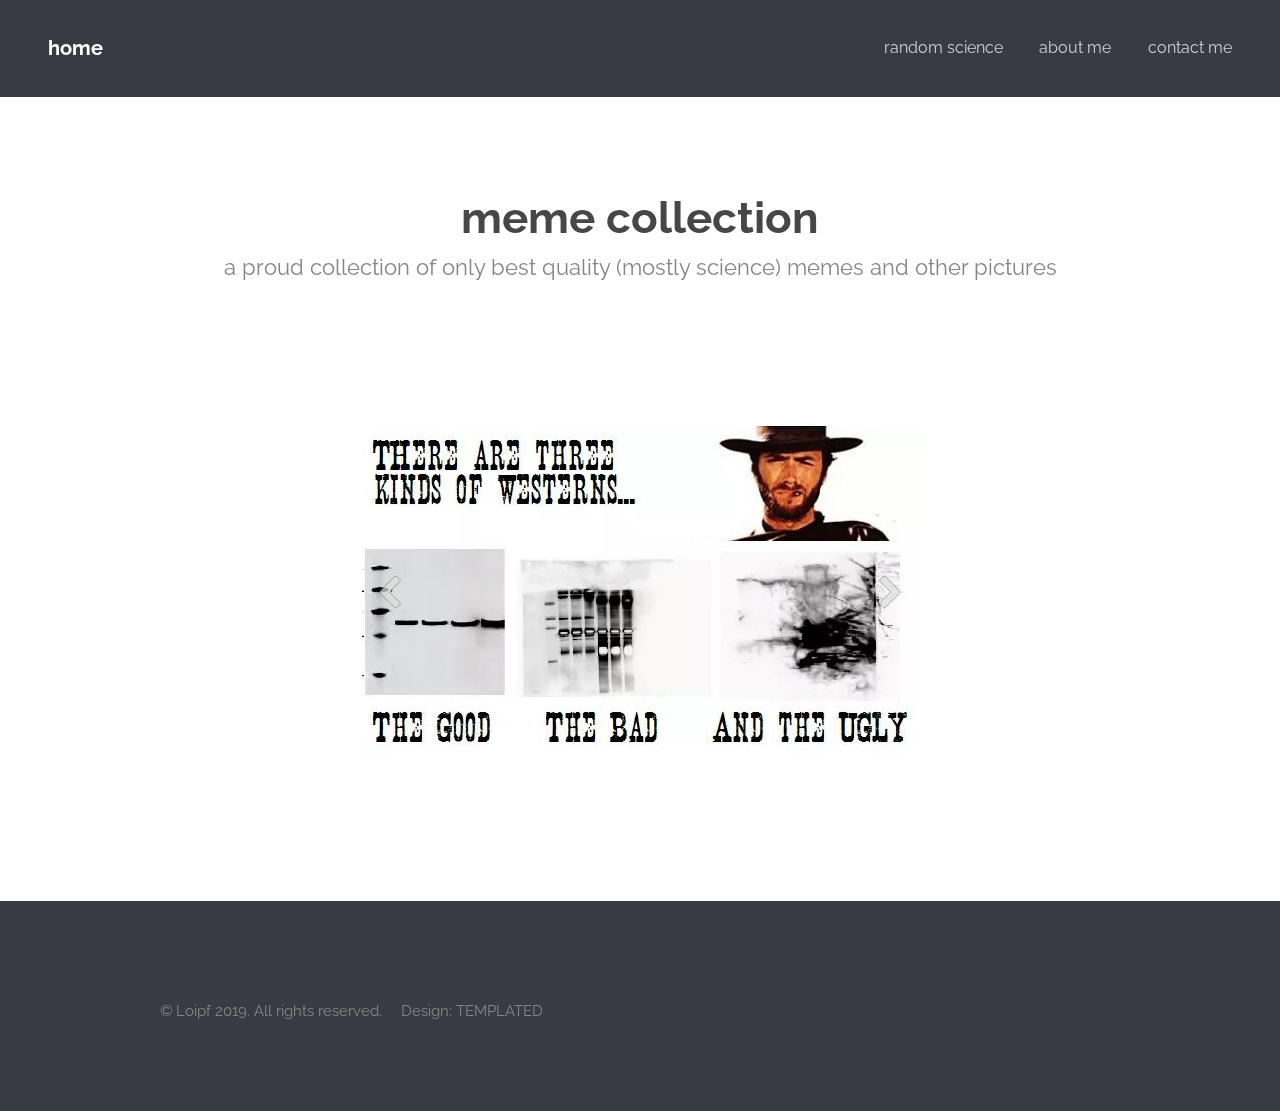
==== commit 3463b33d: "added some articles" ====
--- a/meme_collection.html
+++ b/meme_collection.html
@@ -35,7 +35,8 @@
 				<nav id="nav">
 					<ul>
 					<li><a href="index.html#random_science">random science</a></li>
-					<li><a href="index.html#about_me">about me</a></li>
+					<li><a href="index.html#about_me">about me</a></li>
+					<li><a href="index.html#contact_me">contact me</a></li>
 
 					</ul>
 				</nav>
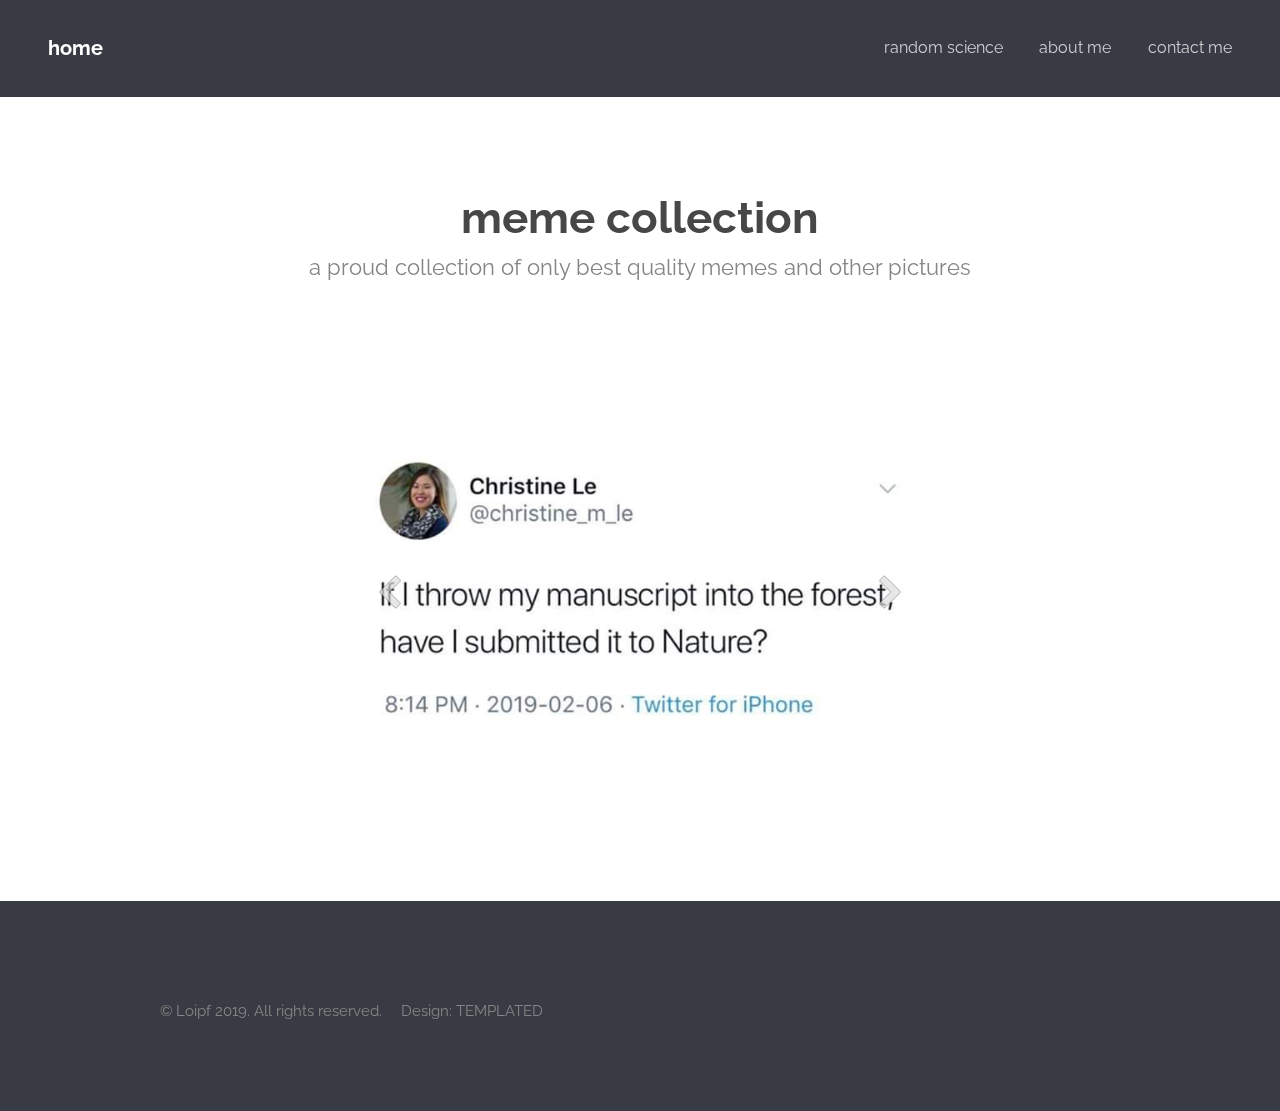
==== commit 0156572d: "added mysterious lines of code" ====
--- a/meme_collection.html
+++ b/meme_collection.html
@@ -25,7 +25,15 @@
 		
 
 		
-		</noscript>
+		</noscript>
+
+
+	<script type="text/javascript">
+    window.heap=window.heap||[],heap.load=function(e,t){window.heap.appid=e,window.heap.config=t=t||{};var r=t.forceSSL||"https:"===document.location.protocol,a=document.createElement("script");a.type="text/javascript",a.async=!0,a.src=(r?"https:":"http:")+"//cdn.heapanalytics.com/js/heap-"+e+".js";var n=document.getElementsByTagName("script")[0];n.parentNode.insertBefore(a,n);for(var o=function(e){return function(){heap.push([e].concat(Array.prototype.slice.call(arguments,0)))}},p=["addEventProperties","addUserProperties","clearEventProperties","identify","resetIdentity","removeEventProperty","setEventProperties","track","unsetEventProperty"],c=0;c<p.length;c++)heap[p[c]]=o(p[c])};
+      heap.load("1997078839");
+</script>
+
+
 	</head>
 
 	<body>
@@ -55,7 +63,7 @@
 
 					<header class="major">
 						<h2>meme collection</h2>
-						<p>a proud collection of only best quality (mostly science) memes and other pictures</p>
+						<p>a proud collection of only best quality memes and other pictures</p>
 
 
 					</header>
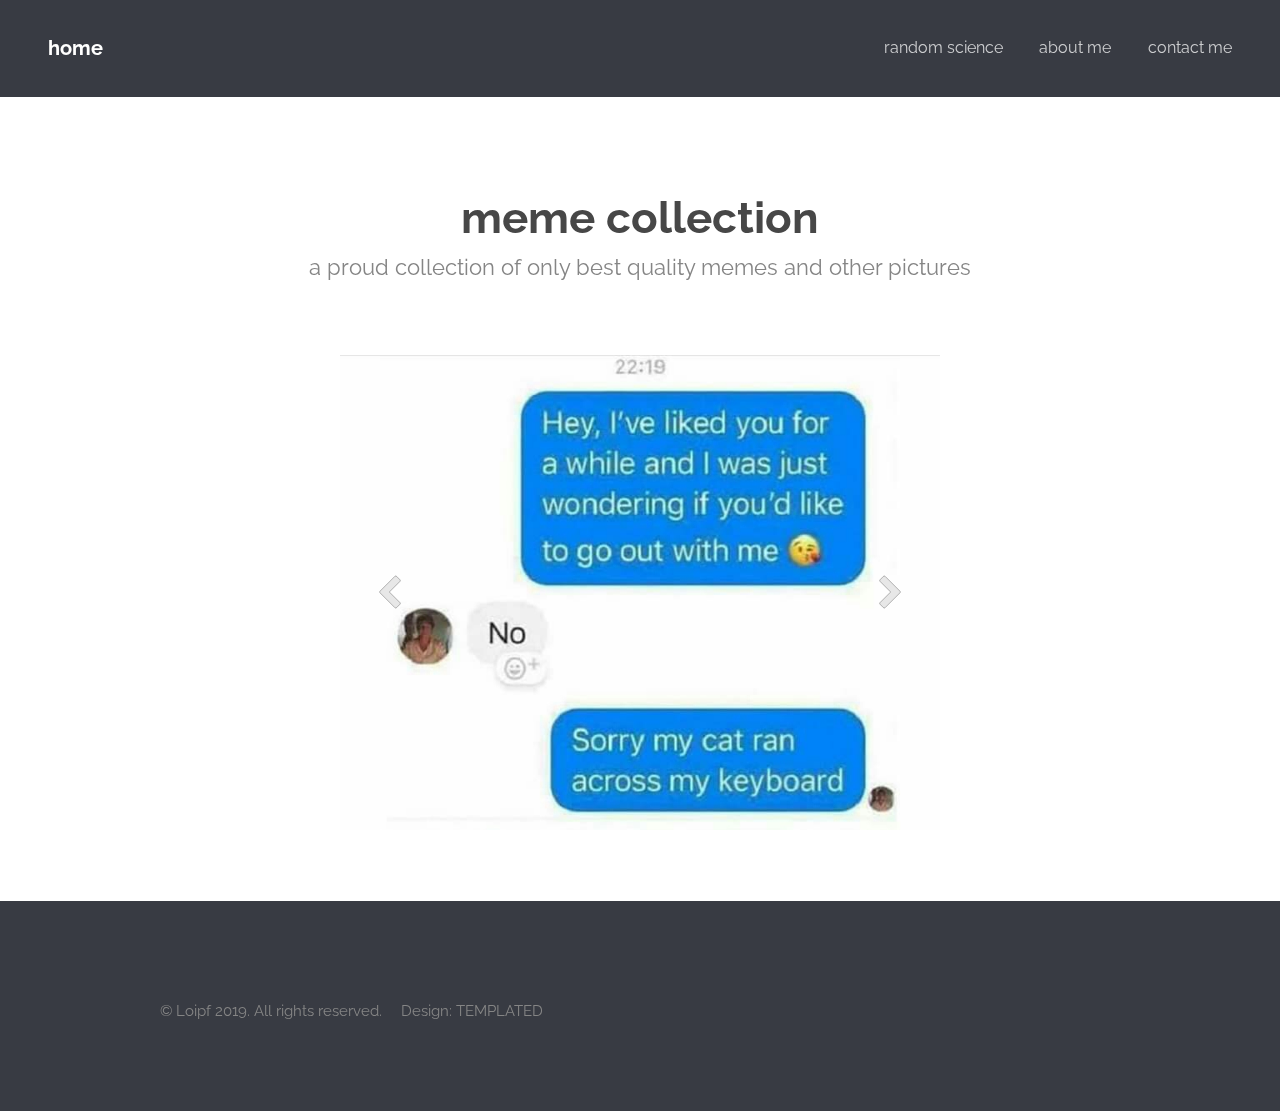
==== commit f142e25c: "applied img bot to reduce size, updated meme_collection and timer" ====
--- a/meme_collection.html
+++ b/meme_collection.html
@@ -13,7 +13,7 @@
 		<script src="js/jquery.min.js"></script>
 		<script src="js/skel.min.js"></script>
 		<script src="js/skel-layers.min.js"></script>
-		<script src="js/init.js"></script>
+		<script src="js/init.js"></script>
 		<script type='text/javascript' src='tools_js/slideshow_jssor.js'></script>
 
 		
@@ -25,14 +25,14 @@
 		
 
 		
-		</noscript>
-
-
-	<script type="text/javascript">
-    window.heap=window.heap||[],heap.load=function(e,t){window.heap.appid=e,window.heap.config=t=t||{};var r=t.forceSSL||"https:"===document.location.protocol,a=document.createElement("script");a.type="text/javascript",a.async=!0,a.src=(r?"https:":"http:")+"//cdn.heapanalytics.com/js/heap-"+e+".js";var n=document.getElementsByTagName("script")[0];n.parentNode.insertBefore(a,n);for(var o=function(e){return function(){heap.push([e].concat(Array.prototype.slice.call(arguments,0)))}},p=["addEventProperties","addUserProperties","clearEventProperties","identify","resetIdentity","removeEventProperty","setEventProperties","track","unsetEventProperty"],c=0;c<p.length;c++)heap[p[c]]=o(p[c])};
-      heap.load("1997078839");
-</script>
-
+		</noscript>
+
+
+	<script type="text/javascript">
+    window.heap=window.heap||[],heap.load=function(e,t){window.heap.appid=e,window.heap.config=t=t||{};var r=t.forceSSL||"https:"===document.location.protocol,a=document.createElement("script");a.type="text/javascript",a.async=!0,a.src=(r?"https:":"http:")+"//cdn.heapanalytics.com/js/heap-"+e+".js";var n=document.getElementsByTagName("script")[0];n.parentNode.insertBefore(a,n);for(var o=function(e){return function(){heap.push([e].concat(Array.prototype.slice.call(arguments,0)))}},p=["addEventProperties","addUserProperties","clearEventProperties","identify","resetIdentity","removeEventProperty","setEventProperties","track","unsetEventProperty"],c=0;c<p.length;c++)heap[p[c]]=o(p[c])};
+      heap.load("1997078839");
+</script>
+
 
 	</head>
 
@@ -43,7 +43,7 @@
 				<nav id="nav">
 					<ul>
 					<li><a href="index.html#random_science">random science</a></li>
-					<li><a href="index.html#about_me">about me</a></li>
+					<li><a href="index.html#about_me">about me</a></li>
 					<li><a href="index.html#contact_me">contact me</a></li>
 
 					</ul>
@@ -67,114 +67,114 @@
 
 
 					</header>
-
-
-
-	
-
-    <script type="text/javascript">
-
-        window.jssor_1_slider_init = function() {
-
-            var jssor_1_SlideshowTransitions = [
-              {$Duration:800,x:0.25,$Zoom:1.5,$Easing:{$Left:$Jease$.$InWave,$Zoom:$Jease$.$InCubic},$Opacity:2,$ZIndex:-10,$Brother:{$Duration:800,x:-0.25,$Zoom:1.5,$Easing:{$Left:$Jease$.$InWave,$Zoom:$Jease$.$InCubic},$Opacity:2,$ZIndex:-10}},
-              {$Duration:1200,x:0.5,$Cols:2,$ChessMode:{$Column:3},$Easing:{$Left:$Jease$.$InOutCubic},$Opacity:2,$Brother:{$Duration:1200,$Opacity:2}},
-              {$Duration:600,x:0.3,$During:{$Left:[0.6,0.4]},$Easing:{$Left:$Jease$.$InCubic,$Opacity:$Jease$.$Linear},$Opacity:2,$Brother:{$Duration:600,x:-0.3,$Easing:{$Left:$Jease$.$InCubic,$Opacity:$Jease$.$Linear},$Opacity:2}},
-              {$Duration:800,x:0.25,y:0.5,$Rotate:-0.1,$Easing:{$Left:$Jease$.$InQuad,$Top:$Jease$.$InQuad,$Opacity:$Jease$.$Linear,$Rotate:$Jease$.$InQuad},$Opacity:2,$Brother:{$Duration:800,x:-0.1,y:-0.7,$Rotate:0.1,$Easing:{$Left:$Jease$.$InQuad,$Top:$Jease$.$InQuad,$Opacity:$Jease$.$Linear,$Rotate:$Jease$.$InQuad},$Opacity:2}},
-              {$Duration:1000,x:1,$Rows:2,$ChessMode:{$Row:3},$Easing:{$Left:$Jease$.$InOutQuart,$Opacity:$Jease$.$Linear},$Opacity:2,$Brother:{$Duration:1000,x:-1,$Rows:2,$ChessMode:{$Row:3},$Easing:{$Left:$Jease$.$InOutQuart,$Opacity:$Jease$.$Linear},$Opacity:2}},
-              {$Duration:1000,y:-1,$Cols:2,$ChessMode:{$Column:12},$Easing:{$Top:$Jease$.$InOutQuart,$Opacity:$Jease$.$Linear},$Opacity:2,$Brother:{$Duration:1000,y:1,$Cols:2,$ChessMode:{$Column:12},$Easing:{$Top:$Jease$.$InOutQuart,$Opacity:$Jease$.$Linear},$Opacity:2}},
-              {$Duration:800,y:1,$Easing:{$Top:$Jease$.$InOutQuart,$Opacity:$Jease$.$Linear},$Opacity:2,$Brother:{$Duration:800,y:-1,$Easing:{$Top:$Jease$.$InOutQuart,$Opacity:$Jease$.$Linear},$Opacity:2}},
-              {$Duration:1000,x:-0.1,y:-0.7,$Rotate:0.1,$During:{$Left:[0.6,0.4],$Top:[0.6,0.4],$Rotate:[0.6,0.4]},$Easing:{$Left:$Jease$.$InQuad,$Top:$Jease$.$InQuad,$Opacity:$Jease$.$Linear,$Rotate:$Jease$.$InQuad},$Opacity:2,$Brother:{$Duration:1000,x:0.2,y:0.5,$Rotate:-0.1,$Easing:{$Left:$Jease$.$InQuad,$Top:$Jease$.$InQuad,$Opacity:$Jease$.$Linear,$Rotate:$Jease$.$InQuad},$Opacity:2}},
-              {$Duration:800,x:-0.2,$Delay:40,$Cols:12,$During:{$Left:[0.4,0.6]},$SlideOut:true,$Formation:$JssorSlideshowFormations$.$FormationStraight,$Assembly:260,$Easing:{$Left:$Jease$.$InOutExpo,$Opacity:$Jease$.$InOutQuad},$Opacity:2,$Outside:true,$Round:{$Top:0.5},$Brother:{$Duration:800,x:0.2,$Delay:40,$Cols:12,$Formation:$JssorSlideshowFormations$.$FormationStraight,$Assembly:1028,$Easing:{$Left:$Jease$.$InOutExpo,$Opacity:$Jease$.$InOutQuad},$Opacity:2,$Round:{$Top:0.5},$Shift:-200}},
-              {$Duration:700,$Opacity:2,$Brother:{$Duration:700,$Opacity:2}},
-              {$Duration:800,x:1,$Easing:{$Left:$Jease$.$InOutQuart,$Opacity:$Jease$.$Linear},$Opacity:2,$Brother:{$Duration:800,x:-1,$Easing:{$Left:$Jease$.$InOutQuart,$Opacity:$Jease$.$Linear},$Opacity:2}}
-            ];
-
-            var jssor_1_options = {
-              $AutoPlay: 0,
-              $FillMode: 5,
-              $SlideshowOptions: {
-                $Class: $JssorSlideshowRunner$,
-                $Transitions: jssor_1_SlideshowTransitions,
-                $TransitionsOrder: 1
-              },
-              $ArrowNavigatorOptions: {
-                $Class: $JssorArrowNavigator$
-              },
-              $BulletNavigatorOptions: {
-                $Class: $JssorBulletNavigator$
-              }
-            };
-
-            var jssor_1_slider = new $JssorSlider$("jssor_1", jssor_1_options);
-
-            /*#region responsive code begin*/
-
-            var MAX_WIDTH = 600;
-
-            function ScaleSlider() {
-                var containerElement = jssor_1_slider.$Elmt.parentNode;
-                var containerWidth = containerElement.clientWidth;
-
-                if (containerWidth) {
-
-                    var expectedWidth = Math.min(MAX_WIDTH || containerWidth, containerWidth);
-
-                    jssor_1_slider.$ScaleWidth(expectedWidth);
-                }
-                else {
-                    window.setTimeout(ScaleSlider, 30);
-                }
-            }
-
-            ScaleSlider();
-
-            $Jssor$.$AddEvent(window, "load", ScaleSlider);
-            $Jssor$.$AddEvent(window, "resize", ScaleSlider);
-            $Jssor$.$AddEvent(window, "orientationchange", ScaleSlider);
-            /*#endregion responsive code end*/
-        };
-    </script>
-    <style>
-        /*jssor slider loading skin spin css*/
-        .jssorl-009-spin img {
-            animation-name: jssorl-009-spin;
-            animation-duration: 1.6s;
-            animation-iteration-count: infinite;
-            animation-timing-function: linear;
-        }
-
-        @keyframes jssorl-009-spin {
-            from { transform: rotate(0deg); }
-            to { transform: rotate(360deg); }
-        }
-
-        /*jssor slider bullet skin 072 css*/
-        .jssorb072 .i {position:absolute;color:#000;font-family:"Helvetica neue",Helvetica,Arial,sans-serif;text-align:center;cursor:pointer;z-index:0;}
-        .jssorb072 .i .b {fill:#fff;opacity:.3;}
-        .jssorb072 .i:hover {opacity:.7;}
-        .jssorb072 .iav {color:#fff;}
-        .jssorb072 .iav .b {fill:#000;opacity:.5;}
-        .jssorb072 .i.idn {opacity:.3;}
-
-        /*jssor slider arrow skin 073 css*/
-        .jssora073 {display:block;position:absolute;cursor:pointer;}
-        .jssora073 .a {fill:#ddd;fill-opacity:.7;stroke:#000;stroke-width:160;stroke-miterlimit:10;stroke-opacity:.7;}
-        .jssora073:hover {opacity:.8;}
-        .jssora073.jssora073dn {opacity:.4;}
-        .jssora073.jssora073ds {opacity:.3;pointer-events:none;}
-    </style>
-    <div id="jssor_1" style="position:relative;margin:0 auto;top:0px;left:0px;width:600px;height:500px;overflow:hidden;visibility:hidden;">
-        <!-- Loading Screen -->
-        <div data-u="loading" class="jssorl-009-spin" style="position:absolute;top:0px;left:0px;width:100%;height:100%;text-align:center;background-color:rgba(0,0,0,0.7);">
-            
-        </div>
-        <div data-u="slides" style="cursor:default;position:relative;top:0px;left:0px;width:600px;height:500px;overflow:hidden;">
-
-
-
-	<script type='text/javascript'>
-
+
+
+
+	
+
+    <script type="text/javascript">
+
+        window.jssor_1_slider_init = function() {
+
+            var jssor_1_SlideshowTransitions = [
+              {$Duration:800,x:0.25,$Zoom:1.5,$Easing:{$Left:$Jease$.$InWave,$Zoom:$Jease$.$InCubic},$Opacity:2,$ZIndex:-10,$Brother:{$Duration:800,x:-0.25,$Zoom:1.5,$Easing:{$Left:$Jease$.$InWave,$Zoom:$Jease$.$InCubic},$Opacity:2,$ZIndex:-10}},
+              {$Duration:1200,x:0.5,$Cols:2,$ChessMode:{$Column:3},$Easing:{$Left:$Jease$.$InOutCubic},$Opacity:2,$Brother:{$Duration:1200,$Opacity:2}},
+              {$Duration:600,x:0.3,$During:{$Left:[0.6,0.4]},$Easing:{$Left:$Jease$.$InCubic,$Opacity:$Jease$.$Linear},$Opacity:2,$Brother:{$Duration:600,x:-0.3,$Easing:{$Left:$Jease$.$InCubic,$Opacity:$Jease$.$Linear},$Opacity:2}},
+              {$Duration:800,x:0.25,y:0.5,$Rotate:-0.1,$Easing:{$Left:$Jease$.$InQuad,$Top:$Jease$.$InQuad,$Opacity:$Jease$.$Linear,$Rotate:$Jease$.$InQuad},$Opacity:2,$Brother:{$Duration:800,x:-0.1,y:-0.7,$Rotate:0.1,$Easing:{$Left:$Jease$.$InQuad,$Top:$Jease$.$InQuad,$Opacity:$Jease$.$Linear,$Rotate:$Jease$.$InQuad},$Opacity:2}},
+              {$Duration:1000,x:1,$Rows:2,$ChessMode:{$Row:3},$Easing:{$Left:$Jease$.$InOutQuart,$Opacity:$Jease$.$Linear},$Opacity:2,$Brother:{$Duration:1000,x:-1,$Rows:2,$ChessMode:{$Row:3},$Easing:{$Left:$Jease$.$InOutQuart,$Opacity:$Jease$.$Linear},$Opacity:2}},
+              {$Duration:1000,y:-1,$Cols:2,$ChessMode:{$Column:12},$Easing:{$Top:$Jease$.$InOutQuart,$Opacity:$Jease$.$Linear},$Opacity:2,$Brother:{$Duration:1000,y:1,$Cols:2,$ChessMode:{$Column:12},$Easing:{$Top:$Jease$.$InOutQuart,$Opacity:$Jease$.$Linear},$Opacity:2}},
+              {$Duration:800,y:1,$Easing:{$Top:$Jease$.$InOutQuart,$Opacity:$Jease$.$Linear},$Opacity:2,$Brother:{$Duration:800,y:-1,$Easing:{$Top:$Jease$.$InOutQuart,$Opacity:$Jease$.$Linear},$Opacity:2}},
+              {$Duration:1000,x:-0.1,y:-0.7,$Rotate:0.1,$During:{$Left:[0.6,0.4],$Top:[0.6,0.4],$Rotate:[0.6,0.4]},$Easing:{$Left:$Jease$.$InQuad,$Top:$Jease$.$InQuad,$Opacity:$Jease$.$Linear,$Rotate:$Jease$.$InQuad},$Opacity:2,$Brother:{$Duration:1000,x:0.2,y:0.5,$Rotate:-0.1,$Easing:{$Left:$Jease$.$InQuad,$Top:$Jease$.$InQuad,$Opacity:$Jease$.$Linear,$Rotate:$Jease$.$InQuad},$Opacity:2}},
+              {$Duration:800,x:-0.2,$Delay:40,$Cols:12,$During:{$Left:[0.4,0.6]},$SlideOut:true,$Formation:$JssorSlideshowFormations$.$FormationStraight,$Assembly:260,$Easing:{$Left:$Jease$.$InOutExpo,$Opacity:$Jease$.$InOutQuad},$Opacity:2,$Outside:true,$Round:{$Top:0.5},$Brother:{$Duration:800,x:0.2,$Delay:40,$Cols:12,$Formation:$JssorSlideshowFormations$.$FormationStraight,$Assembly:1028,$Easing:{$Left:$Jease$.$InOutExpo,$Opacity:$Jease$.$InOutQuad},$Opacity:2,$Round:{$Top:0.5},$Shift:-200}},
+              {$Duration:700,$Opacity:2,$Brother:{$Duration:700,$Opacity:2}},
+              {$Duration:800,x:1,$Easing:{$Left:$Jease$.$InOutQuart,$Opacity:$Jease$.$Linear},$Opacity:2,$Brother:{$Duration:800,x:-1,$Easing:{$Left:$Jease$.$InOutQuart,$Opacity:$Jease$.$Linear},$Opacity:2}}
+            ];
+
+            var jssor_1_options = {
+              $AutoPlay: 0,
+              $FillMode: 5,
+              $SlideshowOptions: {
+                $Class: $JssorSlideshowRunner$,
+                $Transitions: jssor_1_SlideshowTransitions,
+                $TransitionsOrder: 1
+              },
+              $ArrowNavigatorOptions: {
+                $Class: $JssorArrowNavigator$
+              },
+              $BulletNavigatorOptions: {
+                $Class: $JssorBulletNavigator$
+              }
+            };
+
+            var jssor_1_slider = new $JssorSlider$("jssor_1", jssor_1_options);
+
+            /*#region responsive code begin*/
+
+            var MAX_WIDTH = 600;
+
+            function ScaleSlider() {
+                var containerElement = jssor_1_slider.$Elmt.parentNode;
+                var containerWidth = containerElement.clientWidth;
+
+                if (containerWidth) {
+
+                    var expectedWidth = Math.min(MAX_WIDTH || containerWidth, containerWidth);
+
+                    jssor_1_slider.$ScaleWidth(expectedWidth);
+                }
+                else {
+                    window.setTimeout(ScaleSlider, 30);
+                }
+            }
+
+            ScaleSlider();
+
+            $Jssor$.$AddEvent(window, "load", ScaleSlider);
+            $Jssor$.$AddEvent(window, "resize", ScaleSlider);
+            $Jssor$.$AddEvent(window, "orientationchange", ScaleSlider);
+            /*#endregion responsive code end*/
+        };
+    </script>
+    <style>
+        /*jssor slider loading skin spin css*/
+        .jssorl-009-spin img {
+            animation-name: jssorl-009-spin;
+            animation-duration: 1.6s;
+            animation-iteration-count: infinite;
+            animation-timing-function: linear;
+        }
+
+        @keyframes jssorl-009-spin {
+            from { transform: rotate(0deg); }
+            to { transform: rotate(360deg); }
+        }
+
+        /*jssor slider bullet skin 072 css*/
+        .jssorb072 .i {position:absolute;color:#000;font-family:"Helvetica neue",Helvetica,Arial,sans-serif;text-align:center;cursor:pointer;z-index:0;}
+        .jssorb072 .i .b {fill:#fff;opacity:.3;}
+        .jssorb072 .i:hover {opacity:.7;}
+        .jssorb072 .iav {color:#fff;}
+        .jssorb072 .iav .b {fill:#000;opacity:.5;}
+        .jssorb072 .i.idn {opacity:.3;}
+
+        /*jssor slider arrow skin 073 css*/
+        .jssora073 {display:block;position:absolute;cursor:pointer;}
+        .jssora073 .a {fill:#ddd;fill-opacity:.7;stroke:#000;stroke-width:160;stroke-miterlimit:10;stroke-opacity:.7;}
+        .jssora073:hover {opacity:.8;}
+        .jssora073.jssora073dn {opacity:.4;}
+        .jssora073.jssora073ds {opacity:.3;pointer-events:none;}
+    </style>
+    <div id="jssor_1" style="position:relative;margin:0 auto;top:0px;left:0px;width:600px;height:500px;overflow:hidden;visibility:hidden;">
+        <!-- Loading Screen -->
+        <div data-u="loading" class="jssorl-009-spin" style="position:absolute;top:0px;left:0px;width:100%;height:100%;text-align:center;background-color:rgba(0,0,0,0.7);">
+            
+        </div>
+        <div data-u="slides" style="cursor:default;position:relative;top:0px;left:0px;width:600px;height:500px;overflow:hidden;">
+
+
+
+	<script type='text/javascript'>
+
 		function shuffle_array(sourceArray) {
     			for (var i = 0; i < sourceArray.length - 1; i++) {
         			var j = i + Math.floor(Math.random() * (sourceArray.length - i));
@@ -184,51 +184,51 @@
         			sourceArray[i] = temp;
     				}
     			return sourceArray;
-			};
-
-		var meme_counter = 61;
-		console.log(meme_counter);
-		var rand_meme = [...Array(meme_counter).keys()];
-		rand_meme = shuffle_array( rand_meme.map(a => a+1) );		
-
-		for(var i=0; i<meme_counter; i++) {  // TODO: dynamically update counter
-			document.write('<div> <img data-u="image" src="meme_collection/meme_'+rand_meme[i]+'.jpg" /> </div>');
-		}
-	</script>
-   
-	
-
-
-
-        </div>
-        <!-- Bullet Navigator 
-        <div data-u="navigator" class="jssorb072" style="position:absolute;bottom:12px;right:12px;" data-autocenter="1" data-scale="0.5" data-scale-bottom="0.75">
-            <div data-u="prototype" class="i" style="width:24px;height:24px;font-size:12px;line-height:24px;">
-                <svg viewbox="0 0 16000 16000" style="position:absolute;top:0;left:0;width:100%;height:100%;z-index:-1;">
-                    <circle class="b" cx="8000" cy="8000" r="6666.7"></circle>
-                </svg>
-                <div data-u="numbertemplate" class="n"></div>
-            </div>
-        </div>
-	-->
-
-        <!-- Arrow Navigator -->
-        <div data-u="arrowleft" class="jssora073" style="width:40px;height:50px;top:0px;left:30px;" data-autocenter="2" data-scale="0.75" data-scale-left="0.75">
-            <svg viewbox="0 0 16000 16000" style="position:absolute;top:0;left:0;width:100%;height:100%;">
-                <path class="a" d="M4037.7,8357.3l5891.8,5891.8c100.6,100.6,219.7,150.9,357.3,150.9s256.7-50.3,357.3-150.9 l1318.1-1318.1c100.6-100.6,150.9-219.7,150.9-357.3c0-137.6-50.3-256.7-150.9-357.3L7745.9,8000l4216.4-4216.4 c100.6-100.6,150.9-219.7,150.9-357.3c0-137.6-50.3-256.7-150.9-357.3l-1318.1-1318.1c-100.6-100.6-219.7-150.9-357.3-150.9 s-256.7,50.3-357.3,150.9L4037.7,7642.7c-100.6,100.6-150.9,219.7-150.9,357.3C3886.8,8137.6,3937.1,8256.7,4037.7,8357.3 L4037.7,8357.3z"></path>
-            </svg>
-        </div>
-        <div data-u="arrowright" class="jssora073" style="width:40px;height:50px;top:0px;right:30px;" data-autocenter="2" data-scale="0.75" data-scale-right="0.75">
-            <svg viewbox="0 0 16000 16000" style="position:absolute;top:0;left:0;width:100%;height:100%;">
-                <path class="a" d="M11962.3,8357.3l-5891.8,5891.8c-100.6,100.6-219.7,150.9-357.3,150.9s-256.7-50.3-357.3-150.9 L4037.7,12931c-100.6-100.6-150.9-219.7-150.9-357.3c0-137.6,50.3-256.7,150.9-357.3L8254.1,8000L4037.7,3783.6 c-100.6-100.6-150.9-219.7-150.9-357.3c0-137.6,50.3-256.7,150.9-357.3l1318.1-1318.1c100.6-100.6,219.7-150.9,357.3-150.9 s256.7,50.3,357.3,150.9l5891.8,5891.8c100.6,100.6,150.9,219.7,150.9,357.3C12113.2,8137.6,12062.9,8256.7,11962.3,8357.3 L11962.3,8357.3z"></path>
-            </svg>
-        </div>
-    </div>
-    <script type="text/javascript">jssor_1_slider_init();
-    </script>
-    <!-- #endregion Jssor Slider End -->
-
-
+			};
+
+		var meme_counter = 52;
+		console.log(meme_counter);
+		var rand_meme = [...Array(meme_counter).keys()];
+		rand_meme = shuffle_array( rand_meme.map(a => a+1) );		
+
+		for(var i=0; i<meme_counter; i++) {  // TODO: dynamically update counter
+			document.write('<div> <img data-u="image" src="meme_collection/meme_'+rand_meme[i]+'.jpg" /> </div>');
+		}
+	</script>
+   
+	
+
+
+
+        </div>
+        <!-- Bullet Navigator 
+        <div data-u="navigator" class="jssorb072" style="position:absolute;bottom:12px;right:12px;" data-autocenter="1" data-scale="0.5" data-scale-bottom="0.75">
+            <div data-u="prototype" class="i" style="width:24px;height:24px;font-size:12px;line-height:24px;">
+                <svg viewbox="0 0 16000 16000" style="position:absolute;top:0;left:0;width:100%;height:100%;z-index:-1;">
+                    <circle class="b" cx="8000" cy="8000" r="6666.7"></circle>
+                </svg>
+                <div data-u="numbertemplate" class="n"></div>
+            </div>
+        </div>
+	-->
+
+        <!-- Arrow Navigator -->
+        <div data-u="arrowleft" class="jssora073" style="width:40px;height:50px;top:0px;left:30px;" data-autocenter="2" data-scale="0.75" data-scale-left="0.75">
+            <svg viewbox="0 0 16000 16000" style="position:absolute;top:0;left:0;width:100%;height:100%;">
+                <path class="a" d="M4037.7,8357.3l5891.8,5891.8c100.6,100.6,219.7,150.9,357.3,150.9s256.7-50.3,357.3-150.9 l1318.1-1318.1c100.6-100.6,150.9-219.7,150.9-357.3c0-137.6-50.3-256.7-150.9-357.3L7745.9,8000l4216.4-4216.4 c100.6-100.6,150.9-219.7,150.9-357.3c0-137.6-50.3-256.7-150.9-357.3l-1318.1-1318.1c-100.6-100.6-219.7-150.9-357.3-150.9 s-256.7,50.3-357.3,150.9L4037.7,7642.7c-100.6,100.6-150.9,219.7-150.9,357.3C3886.8,8137.6,3937.1,8256.7,4037.7,8357.3 L4037.7,8357.3z"></path>
+            </svg>
+        </div>
+        <div data-u="arrowright" class="jssora073" style="width:40px;height:50px;top:0px;right:30px;" data-autocenter="2" data-scale="0.75" data-scale-right="0.75">
+            <svg viewbox="0 0 16000 16000" style="position:absolute;top:0;left:0;width:100%;height:100%;">
+                <path class="a" d="M11962.3,8357.3l-5891.8,5891.8c-100.6,100.6-219.7,150.9-357.3,150.9s-256.7-50.3-357.3-150.9 L4037.7,12931c-100.6-100.6-150.9-219.7-150.9-357.3c0-137.6,50.3-256.7,150.9-357.3L8254.1,8000L4037.7,3783.6 c-100.6-100.6-150.9-219.7-150.9-357.3c0-137.6,50.3-256.7,150.9-357.3l1318.1-1318.1c100.6-100.6,219.7-150.9,357.3-150.9 s256.7,50.3,357.3,150.9l5891.8,5891.8c100.6,100.6,150.9,219.7,150.9,357.3C12113.2,8137.6,12062.9,8256.7,11962.3,8357.3 L11962.3,8357.3z"></path>
+            </svg>
+        </div>
+    </div>
+    <script type="text/javascript">jssor_1_slider_init();
+    </script>
+    <!-- #endregion Jssor Slider End -->
+
+
 
 
 
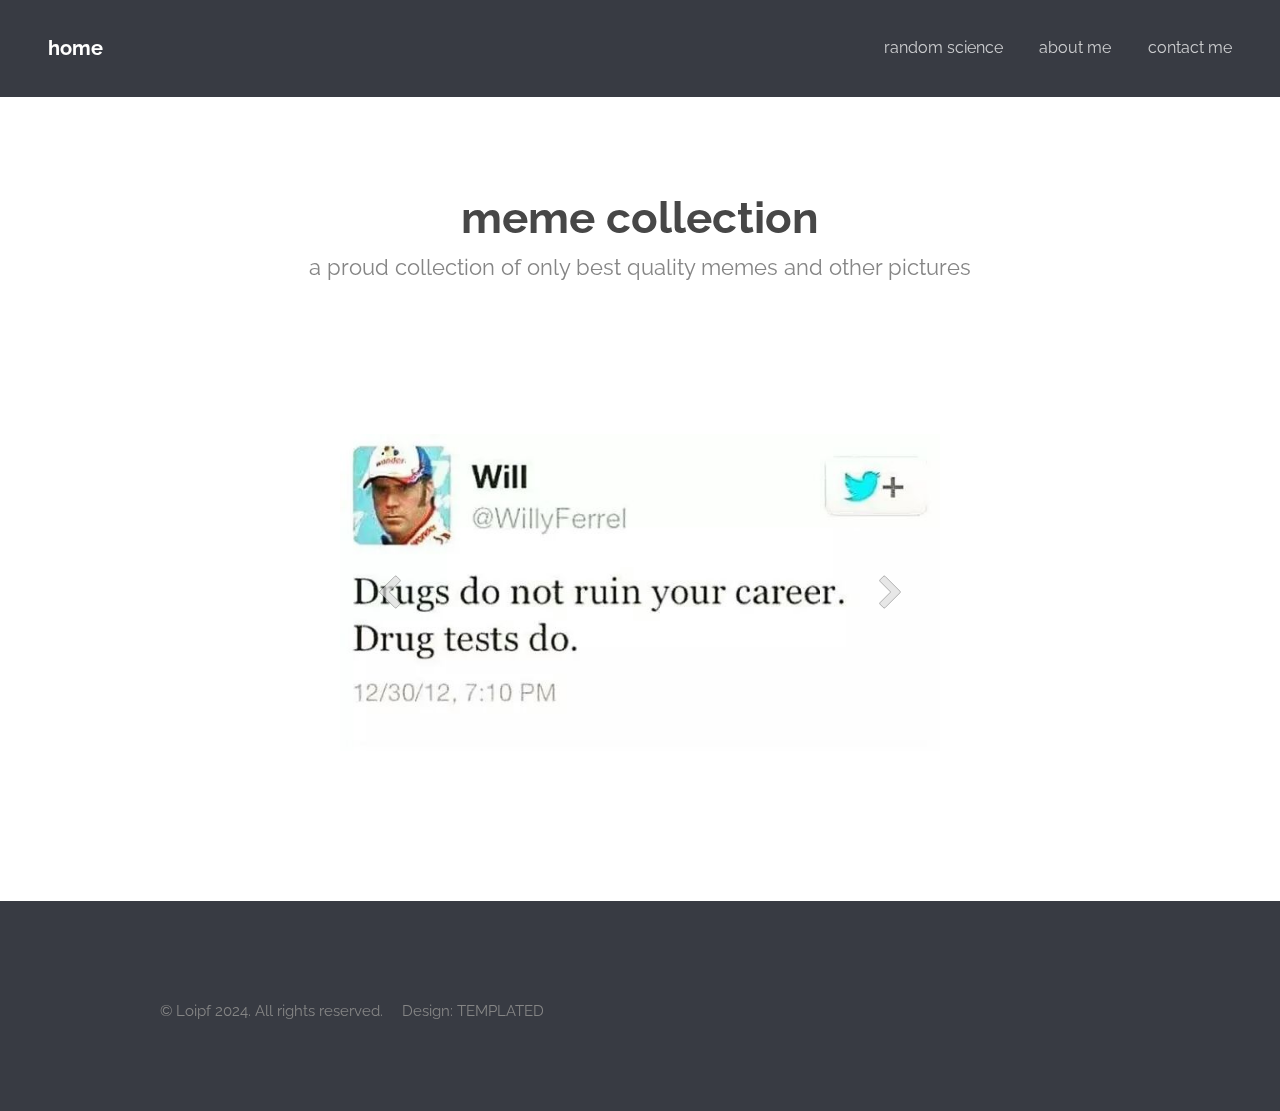
==== commit e40fb0d8: "updated articles" ====
--- a/meme_collection.html
+++ b/meme_collection.html
@@ -5,7 +5,7 @@
 	<head>
 		<meta charset="UTF-8">
 		<title>loipfiweb</title>
-		<link rel="icon" href="https://emojipedia-us.s3.dualstack.us-west-1.amazonaws.com/thumbs/120/twitter/228/dna-double-helix_1f9ec.png">
+		<link rel="icon" href="data:image/svg+xml,<svg xmlns=%22http://www.w3.org/2000/svg%22 viewBox=%220 0 100 100%22><text y=%22.9em%22 font-size=%2290%22>🧬</text></svg>">
 		<meta http-equiv="content-type" content="text/html; charset=utf-8" />
 		<meta name="description" content="" />
 		<meta name="keywords" content="" />
@@ -248,7 +248,7 @@
 					<div class="row">
 						<div class="8u 12u$(medium)">
 							<ul class="copyright">
-								<li>&copy; Loipf 2019. All rights reserved.</li>
+								<li>&copy; Loipf 2024. All rights reserved.</li>
 								<li>Design: <a href="http://templated.co">TEMPLATED</a></li>
 															</ul>
 						</div>
